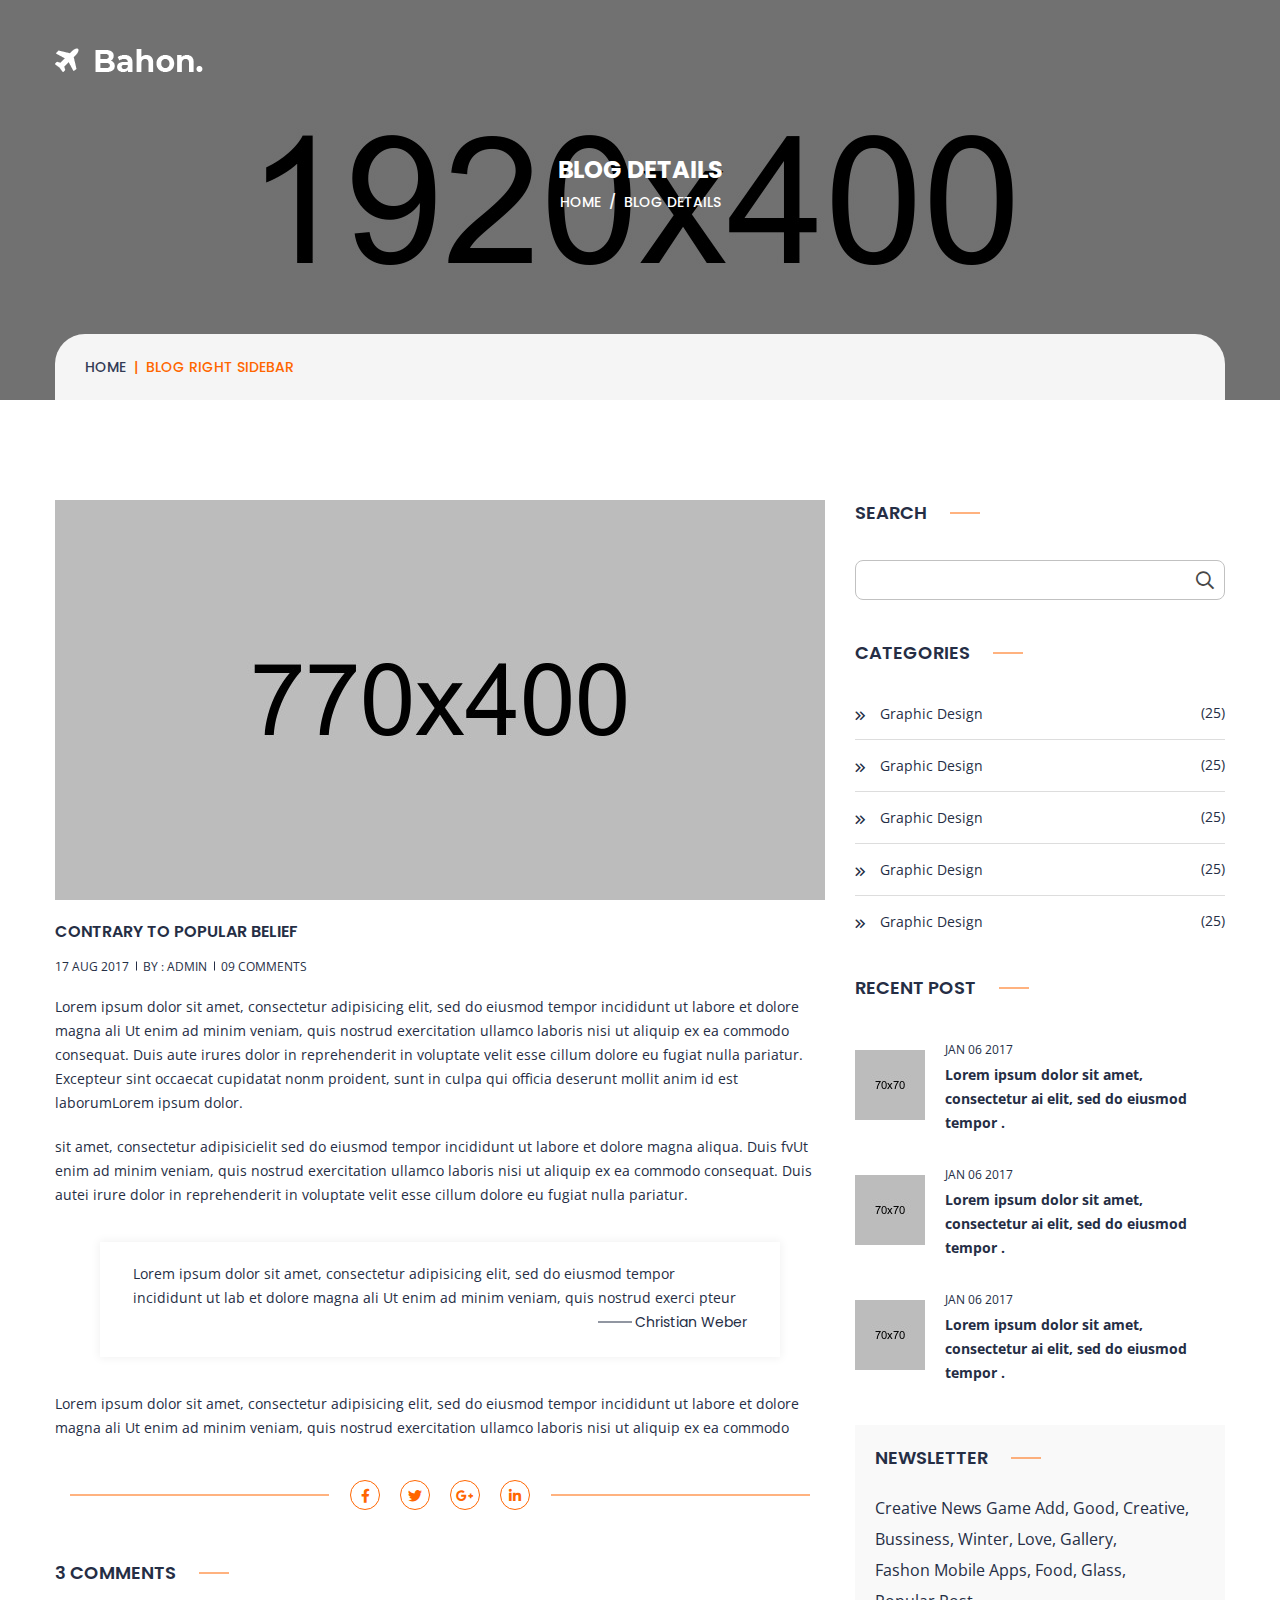
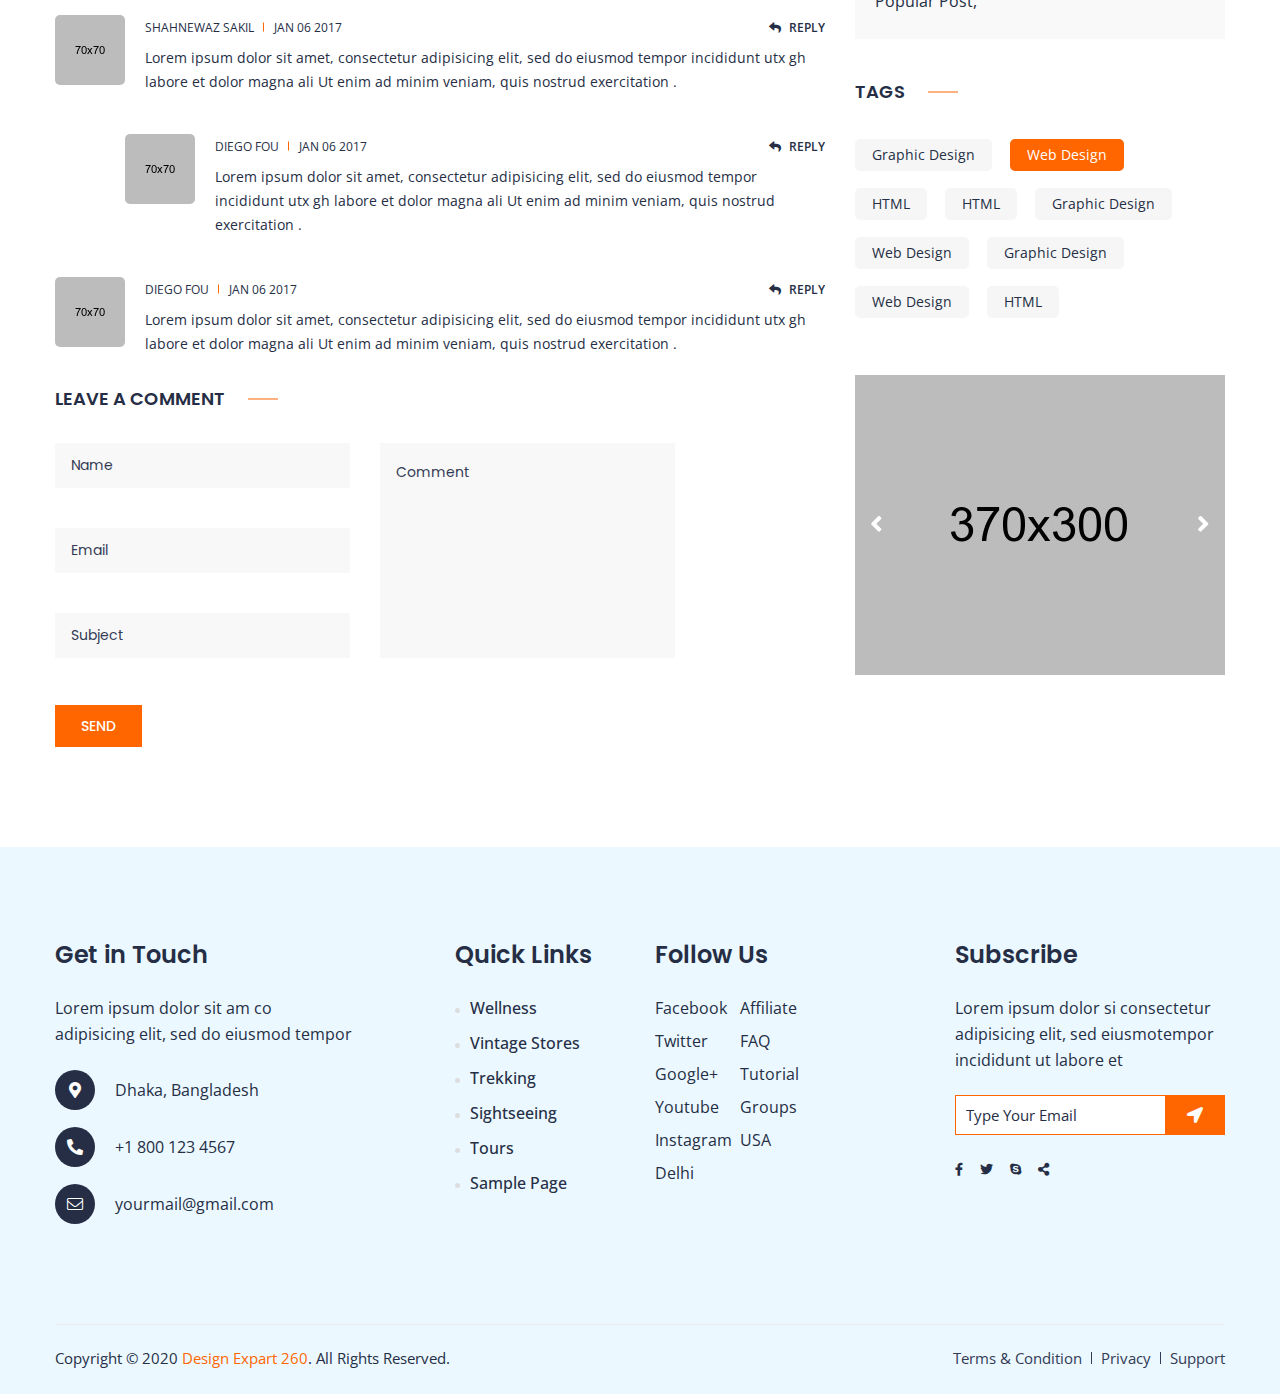
==== blog-details.html @ 6410cf50 "files added" ====
<!doctype html>
<html class="no-js" lang="zxx">
    <head>
        <meta charset="utf-8">
        <meta http-equiv="x-ua-compatible" content="ie=edge">
        <title>Bahon - Travel Agency HTML5 Template</title>
        <meta name="description" content="">
        <meta name="viewport" content="width=device-width, initial-scale=1">

        <!-- Place favicon.ico in the root directory -->
		<link rel="shortcut icon" type="image/x-icon" href="assets/img/fav-icon.jpg">
        
		<!-- CSS here -->
        <link rel="stylesheet" href="assets/css/bootstrap.min.css">
        <link rel="stylesheet" href="assets/css/preloader.css">
        <link rel="stylesheet" href="assets/css/slick.css">
        <link rel="stylesheet" href="assets/css/meanmenu.css">
        <link rel="stylesheet" href="assets/css/owl.carousel.min.css">
        <link rel="stylesheet" href="assets/css/animate.min.css">
        <link rel="stylesheet" href="assets/css/font-pro.css">
        <link rel="stylesheet" href="assets/css/nice-select.css">
        <link rel="stylesheet" href="assets/css/default.css">
        <link rel="stylesheet" href="assets/css/style.css">
        <link rel="stylesheet" href="assets/css/responsive.css">
    </head>
    <body>
        <!--[if lte IE 9]>
            <p class="browserupgrade">You are using an <strong>outdated</strong> browser. Please <a href="https://browsehappy.com/">upgrade your browser</a> to improve your experience and security.</p>
        <![endif]-->

        <!-- Add your site or application content here -->  

        <!-- pre loader area start -->
        <div id="loading">
            <div id="loading-center">
                <div id="loading-center-absolute">
                    <div class="object" id="object_one"></div>
                    <div class="object" id="object_two"></div>
                    <div class="object" id="object_three"></div>
                </div>
            </div> 
        </div>
        <!-- pre loader area end -->


        <!-- scroll up area start -->
        <div class="scroll-up" id="scroll" style="display: none;">
            <a href="javascript:void(0);"><i class="far fa-angle-up"></i></a>
        </div>
        <!-- scroll up area end -->

        <!-- header area start -->
        <header class="header-area header-2 header-transparent">
            <div class="header-bottom">
                <div class="container">
                    <div class="row align-items-center">
                        <div class="col-xl-2 col-lg-2 col-md-4 col-sm-6 col-6">
                            <div class="logo logo-2">
                                <a href="index.html"><img src="assets/img/logo/logo.png" alt="logo"></a>
                            </div>
                        </div>
                    </div>
                </div>
            </div>
        </header>
        <!-- header area end -->
        
        <main>

            <!-- page title area start -->
            <section class="page-title" >
                <div class="page-title-inner d-flex align-items-center text-center" data-background="assets/img/page_title/page-title.jpg">
                    <div class="container">
                        <div class="row">
                            <div class="col-xl-12">
                                <div class="page-breadcrumb">
                                    <h1>blog DETAILS</h1>
                                    <nav aria-label="breadcrumb">
                                        <ol class="breadcrumb justify-content-center">
                                            <li class="breadcrumb-item"><a href="index.html">Home</a></li>
                                            <li class="breadcrumb-item active" aria-current="page">Blog Details</li>
                                        </ol>
                                    </nav>
                                </div>
                            </div>
                        </div>
                    </div>
                </div>
                <div class="page-details">
                    <div class="container">
                        <div class="row">
                            <div class="col-xl-12">
                                <div class="page-details-breadcrumb">
                                    <nav aria-label="breadcrumb">
                                        <ol class="breadcrumb">
                                            <li class="breadcrumb-item"><a href="index.html">Home</a></li>
                                            <li class="breadcrumb-item active" aria-current="page">Blog Right Sidebar</li>
                                        </ol>
                                    </nav>
                                </div>
                            </div>
                        </div>
                    </div>
                </div>
            </section>
            <!-- page title area end -->

            <!-- blog area start -->
            <section class="blog-area pt-100">
                <div class="container">
                    <div class="row">
                        <div class="col-xl-8 col-lg-8 ">
                            <div class="blog-wrapper pb-50 mb-50">
                                <div class="blog-inner">
                                    <div class="blog-img w-img">
                                        <img src="assets/img/blog/blog-details/blog-details-big.jpg" alt="">
                                    </div>
                                    <div class="blog-text mt-20">
                                        <h4><a href="#">Contrary to popular belief </a></h4>
                                        <div class="blog-meta">
                                            <span>17 AUG 2017</span>
                                            <span><a href="#">BY : Admin</a></span>
                                            <span><a href="#">09 comments</a></span>
                                        </div>
                                        <p>Lorem ipsum dolor sit amet, consectetur adipisicing elit, sed do eiusmod tempor incididunt ut labore et dolore magna ali Ut enim ad minim veniam, quis nostrud exercitation ullamco laboris nisi ut aliquip ex ea commodo consequat. Duis aute irures dolor in reprehenderit in voluptate velit esse cillum dolore eu fugiat nulla pariatur. Excepteur sint occaecat cupidatat nonm proident, sunt in culpa qui officia deserunt mollit anim id est laborumLorem ipsum dolor.</p>

                                        <p>sit amet, consectetur adipisicielit sed do eiusmod tempor incididunt ut labore et dolore magna aliqua.  Duis fvUt enim ad minim veniam, quis nostrud exercitation ullamco laboris nisi ut aliquip ex ea commodo consequat. Duis autei irure dolor in reprehenderit in voluptate velit esse cillum dolore eu fugiat nulla pariatur.</p>

                                        <div class="user-quote fix">
                                            <p>Lorem ipsum dolor sit amet, consectetur adipisicing elit, sed do eiusmod tempor incididunt ut lab et dolore magna ali Ut enim ad minim veniam, quis nostrud exerci pteur </p>
                                            <h5>Christian Weber</h5>
                                        </div>

                                        <p>Lorem ipsum dolor sit amet, consectetur adipisicing elit, sed do eiusmod tempor incididunt ut labore et dolore magna ali Ut enim ad minim veniam, quis nostrud exercitation ullamco laboris nisi ut aliquip ex ea commodo</p>

                                        <div class="blog-social text-center mb-50 mt-40">
                                            <ul>
                                                <li><a href="#"><i class="fab fa-facebook-f"></i></a></li>
                                                <li><a href="#"><i class="fab fa-twitter"></i></a></li>
                                                <li><a href="#"><i class="fab fa-google-plus-g"></i></a></li>
                                                <li><a href="#"><i class="fab fa-linkedin-in"></i></a></li>
                                            </ul>
                                        </div>
                                    </div>
                                </div>
                                <div class="blog-comment-area">
                                    <div class="blog-comment-title mb-25">
                                        <h2 class="blog-right-line">3 COMMENTS</h2>
                                    </div>

                                    <!-- blog comment area start -->
                                    <div class="blog-comment-wrapper">
                                        <ul>
                                            <li>
                                                <div class="single-comment d-flex mb-40">
                                                    <div class="user-avater mr-20">
                                                        <img src="assets/img/blog/blog-details/comments/comments.jpg" alt="comments">
                                                    </div>
                                                    <div class="user-comment">
                                                        <div class="comment-meta">
                                                            <span class="username">Shahnewaz Sakil</span>
                                                            <span class="date">jan 06 2017</span>
                                                            <a href="#" class="f-right"><i class="fas fa-reply"></i> Reply</a>
                                                        </div>
                                                        <p>Lorem ipsum dolor sit amet, consectetur adipisicing elit, sed do eiusmod tempor incididunt utx gh labore et dolor magna ali Ut enim ad minim veniam, quis nostrud exercitation .</p>
                                                    </div>
                                                </div>
                                            </li>
                                            <li>
                                                <div class="single-comment comment-reply d-flex mb-40">
                                                    <div class="user-avater mr-20">
                                                        <img src="assets/img/blog/blog-details/comments/comments-2.jpg" alt="comments">
                                                    </div>
                                                    <div class="user-comment">
                                                        <div class="comment-meta">
                                                            <span class="username">Diego Fou</span>
                                                            <span class="date">jan 06 2017</span>
                                                            <a href="#" class="f-right"><i class="fas fa-reply"></i> Reply</a>
                                                        </div>
                                                        <p>Lorem ipsum dolor sit amet, consectetur adipisicing elit, sed do eiusmod tempor incididunt utx gh labore et dolor magna ali Ut enim ad minim veniam, quis nostrud exercitation .</p>
                                                    </div>
                                                </div>
                                            </li>
                                            <li>
                                                <div class="single-comment d-flex ">
                                                    <div class="user-avater mr-20">
                                                        <img src="assets/img/blog/blog-details/comments/comments-3.jpg" alt="comments">
                                                    </div>
                                                    <div class="user-comment">
                                                        <div class="comment-meta">
                                                            <span class="username">Diego Fou</span>
                                                            <span class="date">jan 06 2017</span>
                                                            <a href="#" class="f-right"><i class="fas fa-reply"></i> Reply</a>
                                                        </div>
                                                        <p>Lorem ipsum dolor sit amet, consectetur adipisicing elit, sed do eiusmod tempor incididunt utx gh labore et dolor magna ali Ut enim ad minim veniam, quis nostrud exercitation .</p>
                                                    </div>
                                                </div>
                                            </li>
                                        </ul>
                                    </div>
                                    <!-- blog comment area start -->

                                    <!-- blog comment form area start -->
                                    <div class="blog-comment-form">
                                        <h2 class="blog-right-line mb-35">LEAVE A COMMENT</h2>
                                        <form action="#">
                                            <div class="comment-form-inner d-flex align-items-center mb-40">
                                                <div class="row">
                                                    <div class="col-xl-6">
                                                        <div class="comment-input">
                                                            <input type="text" placeholder="Name">
                                                            <input type="text" placeholder="Email">
                                                            <input type="text" placeholder="Subject">
                                                        </div>
                                                    </div>
                                                    <div class="col-xl-6">
                                                        <div class="comment-text">
                                                            <textarea class="comment-txt" name="comment-txt" placeholder="Comment"></textarea>
                                                        </div>
                                                    </div>
                                                </div>
                                            </div>
                                            <div class="form-btn">
                                                <button class="btn btn-square" type="submit">SEND</button>
                                            </div>
                                        </form>
                                    </div>
                                    <!-- blog comment form area end -->
                                </div>
                            </div>
                        </div>
                        <div class="col-xl-4 col-lg-4">
                            <div class="blog-sidebar">
                                <div class="sidebar-widget mb-40">
                                    <div class="sidebar-widget-title mb-30">
                                        <h3 class="blog-right-line">SEARCH</h3>
                                    </div>
                                    <div class="sidebar-widget-content">
                                        <div class="search-form-sidebar">
                                            <form action="#">
                                                <input type="text">
                                                <button type="submit"><i class="far fa-search"></i></button>
                                            </form>
                                        </div>
                                    </div>
                                </div>
                                <div class="sidebar-widget mb-40">
                                    <div class="sidebar-widget-title mb-30">
                                        <h3 class="blog-right-line">CATEGORIES</h3>
                                    </div>
                                    <div class="sidebar-widget-content">
                                        <div class="sidebar-catagory">
                                            <ul>
                                                <li><a href="#" >Graphic Design</a><span class="f-right">(25)</span></li>
                                                <li><a href="#" >Graphic Design</a><span class="f-right">(25)</span></li>
                                                <li><a href="#" >Graphic Design</a><span class="f-right">(25)</span></li>
                                                <li><a href="#" >Graphic Design</a><span class="f-right">(25)</span></li>
                                                <li><a href="#" >Graphic Design</a><span class="f-right">(25)</span></li>
                                            </ul>
                                        </div>
                                    </div>
                                </div>
                                <div class="sidebar-widget mb-40">
                                    <div class="sidebar-widget-title mb-30">
                                        <h3 class="blog-right-line">RECENT POST</h3>
                                    </div>
                                    <div class="sidebar-widget-content">
                                        <div class="rc-post">
                                            <ul>
                                                <li>
                                                    <div class="single-rc-post d-flex align-items-center">
                                                        <div class="rc-thumb mr-20">
                                                            <img src="assets/img/blog/rc-post/rcp-1.jpg" alt="rc-post">
                                                        </div>
                                                        <div class="rc-content">
                                                            <div class="rc-meta">
                                                                <span>jan 06 2017</span>
                                                            </div>
                                                            <h6><a href="#">Lorem ipsum dolor sit amet, consectetur ai elit, sed do eiusmod tempor .</a></h6>
                                                        </div>
                                                    </div>
                                                </li>
                                                <li>
                                                    <div class="single-rc-post d-flex align-items-center">
                                                        <div class="rc-thumb mr-20">
                                                            <img src="assets/img/blog/rc-post/rcp-2.jpg" alt="rc-post">
                                                        </div>
                                                        <div class="rc-content">
                                                            <div class="rc-meta">
                                                                <span>jan 06 2017</span>
                                                            </div>
                                                            <h6><a href="#">Lorem ipsum dolor sit amet, consectetur ai elit, sed do eiusmod tempor .</a></h6>
                                                        </div>
                                                    </div>
                                                </li>
                                                <li>
                                                    <div class="single-rc-post d-flex align-items-center">
                                                        <div class="rc-thumb mr-20">
                                                            <img src="assets/img/blog/rc-post/rcp-3.jpg" alt="rc-post">
                                                        </div>
                                                        <div class="rc-content">
                                                            <div class="rc-meta">
                                                                <span>jan 06 2017</span>
                                                            </div>
                                                            <h6><a href="#">Lorem ipsum dolor sit amet, consectetur ai elit, sed do eiusmod tempor .</a></h6>
                                                        </div>
                                                    </div>
                                                </li>
                                            </ul>
                                        </div>
                                    </div>
                                </div>
                                <div class="sidebar-widget grey-bg-4 mb-40 pt-20 pl-20 pb-20">
                                    <div class="sidebar-widget-title mb-20">
                                        <h3 class="blog-right-line">Newsletter</h3>
                                    </div>
                                    <div class="sidebar-widget-content">
                                        <div class="news-letter">
                                            <a href="#">Creative News Game Add, </a>
                                            <a href="#">Good,</a>
                                            <a href="#">Creative,</a>
                                            <a href="#">Bussiness,</a>
                                            <a href="#">Winter,</a>
                                            <a href="#">Love,</a>
                                            <a href="#">Gallery,</a>
                                            <a href="#">Fashon  Mobile Apps,</a>
                                            <a href="#">Food,</a>
                                            <a href="#">Glass,</a>
                                            <a href="#">Popular Post,</a>
                                        </div>
                                    </div>
                                </div>
                                <div class="sidebar-widget mb-40">
                                    <div class="sidebar-widget-title mb-30">
                                        <h3 class="blog-right-line">Tags</h3>
                                    </div>
                                    <div class="sidebar-widget-content">
                                        <div class="sidebar-tags">
                                            <a href="#">Graphic Design</a>
                                            <a href="#" class="active">Web Design</a>
                                            <a href="#">HTML</a>
                                            <a href="#">HTML</a>
                                            <a href="#">Graphic Design</a>
                                            <a href="#">Web Design</a>
                                            <a href="#">Graphic Design</a>
                                            <a href="#">Web Design</a>
                                            <a href="#">HTML</a>
                                        </div>
                                    </div>
                                </div>
                                <div class="sidebar-widget mb-40">
                                    <div class="sidebar-widget-content">
                                        <div class="sidebar-banner owl-carousel">
                                            <div class="single-banner">
                                                <img src="assets/img/blog/banner/banner-1.jpg" alt="banner-1">
                                            </div>
                                            <div class="single-banner">
                                                <img src="assets/img/blog/banner/banner-1.jpg" alt="banner-1">
                                            </div>
                                            <div class="single-banner">
                                                <img src="assets/img/blog/banner/banner-1.jpg" alt="banner-1">
                                            </div>
                                        </div>
                                    </div>
                                </div>
                            </div>
                        </div>
                    </div>
                </div>
            </section>
            <!-- blog area end -->
        </main>

        <!-- footer area start -->
        <footer class="footer-area grey-bg-2">
            <div class="footer-top pt-95 pb-50">
                <div class="container">
                    <div class="row">
                        <div class="col-xl-4 col-lg-4 col-md-6 col-sm-6">
                            <div class="footer-widget mb-50">
                                <div class="footer-title">
                                    <h3>Get in Touch</h3>
                                </div>
                                <div class="footer-content">
                                    <div class="footer-contact">
                                        <p>Lorem ipsum dolor sit am co adipisicing elit, sed do eiusmod tempor</p>
                                        <ul>
                                            <li>
                                                <div class="footer-contact-inner d-flex align-items-center">
                                                    <div class="icon mr-20">
                                                        <span><i class="fas fa-map-marker-alt"></i></span>
                                                    </div>
                                                    <div class="text">
                                                        <p>Dhaka, Bangladesh</p>
                                                    </div>
                                                </div>
                                            </li>
                                            <li>
                                                <div class="footer-contact-inner d-flex align-items-center">
                                                    <div class="icon mr-20">
                                                        <span><i class="fas fa-phone-alt"></i></span>
                                                    </div>
                                                    <div class="text">
                                                        <p>+1 800 123 4567</p>
                                                    </div>
                                                </div>
                                            </li>
                                            <li>
                                                <div class="footer-contact-inner d-flex align-items-center">
                                                    <div class="icon mr-20">
                                                        <span><i class="fal fa-envelope"></i></span>
                                                    </div>
                                                    <div class="text">
                                                        <p> yourmail@gmail.com</p>
                                                    </div>
                                                </div>
                                            </li>
                                        </ul>
                                    </div>
                                </div>
                            </div>
                        </div>
                        <div class="col-xl-2 col-lg-2 col-md-6 col-sm-6">
                            <div class="footer-widget mb-50">
                                <div class="footer-title">
                                    <h3>Quick Links</h3>
                                </div>
                                <div class="footer-content">
                                    <div class="quick-links">
                                        <ul>
                                            <li><a href="#">Wellness</a></li>
                                            <li><a href="#">Vintage Stores</a></li>
                                            <li><a href="#">Trekking</a></li>
                                            <li><a href="#">Sightseeing</a></li>
                                            <li><a href="#">Tours</a></li>
                                            <li><a href="#">Sample Page</a></li>
                                        </ul>
                                    </div>
                                </div>
                            </div>
                        </div>
                        <div class="col-xl-2 col-lg-3 col-md-6 col-sm-6 mb-50">
                            <div class="footer-widget">
                                <div class="footer-title">
                                    <h3>Follow Us</h3>
                                </div>
                                <div class="footer-content">
                                    <div class="follow-us">
                                        <ul>
                                            <li><a href="#">Facebook </a></li>
                                            <li><a href="#"> Affiliate</a></li>
                                            <li><a href="#"> Twitter</a></li>
                                            <li><a href="#">FAQ </a></li>
                                            <li><a href="#"> Google+</a></li>
                                            <li><a href="#"> Tutorial</a></li>
                                            <li><a href="#">Youtube</a></li>
                                            <li><a href="#">Groups</a></li>
                                            <li><a href="#">Instagram</a></li>
                                            <li><a href="#">USA</a></li>
                                            <li><a href="#"> Delhi</a></li>
                                        </ul>
                                    </div>
                                </div>
                            </div>
                        </div>
                        <div class="col-xl-3 offset-xl-1 col-lg-3 col-md-6 col-sm-6">
                            <div class="footer-widget mb-50">
                                <div class="footer-title">
                                    <h3>Subscribe</h3>
                                </div>
                                <div class="footer-content">
                                    <div class="subscribe">
                                        <p>Lorem ipsum dolor si  consectetur adipisicing elit, sed eiusmotempor incididunt ut labore et</p>
                                        
                                        <div class="subscribe-form">
                                            <form action="#">
                                                <input type="email" placeholder="Type Your Email">
                                                <button class="sub-btn" type="submit"><i class="fas fa-location-arrow"></i></button>
                                            </form>
                                        </div>
                                        <div class="social">
                                            <ul>
                                                <li><a href="#"><i class="fab fa-facebook-f"></i></a></li>
                                                <li><a href="#"><i class="fab fa-twitter"></i></a></li>
                                                <li><a href="#"><i class="fab fa-skype"></i></a></li>
                                                <li><a href="#"><i class="fas fa-share-alt"></i></a></li>
                                            </ul>
                                        </div>
                                    </div>
                                </div>
                            </div>
                        </div>
                    </div>
                </div>
            </div>
            <div class="footer-copyright">
                <div class="container">
                    <div class="footer-copyright-inner">
                        <div class="row">
                            <div class="col-xl-6 col-lg-6 col-md-12">
                                <div class="copyright-text">
                                    <p>Copyright © 2020 <a href="#"> Design Expart 260</a>. All Rights Reserved.</p>
                                </div>
                            </div>
                            <div class="col-xl-6 col-lg-6 col-md-12">
                                <div class="footer-policy ">
                                    <a href="#">Terms & Condition</a>
                                    <a href="#"> Privacy</a>
                                    <a href="#">Support</a>
                                </div>
                            </div>
                        </div>
                    </div>
                </div>
            </div>
        </footer>
         <!-- footer area end -->

		<!-- JS here -->
        <script src="assets/js/vendor/modernizr-3.5.0.min.js"></script>
        <script src="assets/js/vendor/jquery-1.12.4.min.js"></script>
        <script src="assets/js/vendor/waypoints.min.js"></script>
        <script src="assets/js/popper.min.js"></script>
        <script src="assets/js/bootstrap.min.js"></script>
        <script src="assets/js/jquery.meanmenu.min.js"></script>
        <script src="assets/js/slick.min.js"></script>
        <script src="assets/js/isotope.pkgd.min.js"></script>
        <script src="assets/js/owl.carousel.min.js"></script>
        <script src="assets/js/jquery.nice-select.min.js"></script>
        <script src="assets/js/imagesloaded.pkgd.min.js"></script>
        <script src="assets/js/countdown.js"></script>
        <script src="assets/js/main.js"></script>
    </body>
</html>
---- assets/css/preloader.css ----
#loading{
	background-color: #fff;
	height: 100%;
	width: 100%;
	position: fixed;
	z-index: 99999999999999999;
	margin-top: 0px;
	top: 0px;
}
#loading-center{
	width: 100%;
	height: 100%;
	position: relative;
}
#loading-center-absolute {
	position: absolute;
	left: 50%;
	top: 50%;
	height: 150px;
	width: 150px;
	margin-top: -75px;
	margin-left: -75px;
}
.object{
	width: 20px;
	height: 20px;
	background-color: #252e45;
	float: left;
	margin-right: 20px;
	margin-top: 65px;
	-moz-border-radius: 50% 50% 50% 50%;
	-webkit-border-radius: 50% 50% 50% 50%;
	border-radius: 50% 50% 50% 50%;
}

#object_one {	
	-webkit-animation: object_one 1.5s infinite;
	animation: object_one 1.5s infinite;
	}
#object_two {
	-webkit-animation: object_two 1.5s infinite;
	animation: object_two 1.5s infinite;
	-webkit-animation-delay: 0.25s; 
    animation-delay: 0.25s;
	}
#object_three {
    -webkit-animation: object_three 1.5s infinite;
	animation: object_three 1.5s infinite;
	-webkit-animation-delay: 0.5s;
    animation-delay: 0.5s;
	
	}


@-webkit-keyframes object_one {
75% { -webkit-transform: scale(0); }
}

@keyframes object_one {

  75% { 
    transform: scale(0);
    -webkit-transform: scale(0);
  }

}





@-webkit-keyframes object_two {
 

  75% { -webkit-transform: scale(0); }


}

@keyframes object_two {
  75% { 
    transform: scale(0);
    -webkit-transform:  scale(0);
  }

}

@-webkit-keyframes object_three {

  75% { -webkit-transform: scale(0); }

}

@keyframes object_three {

  75% { 
    transform: scale(0);
    -webkit-transform: scale(0);
  }
  
}
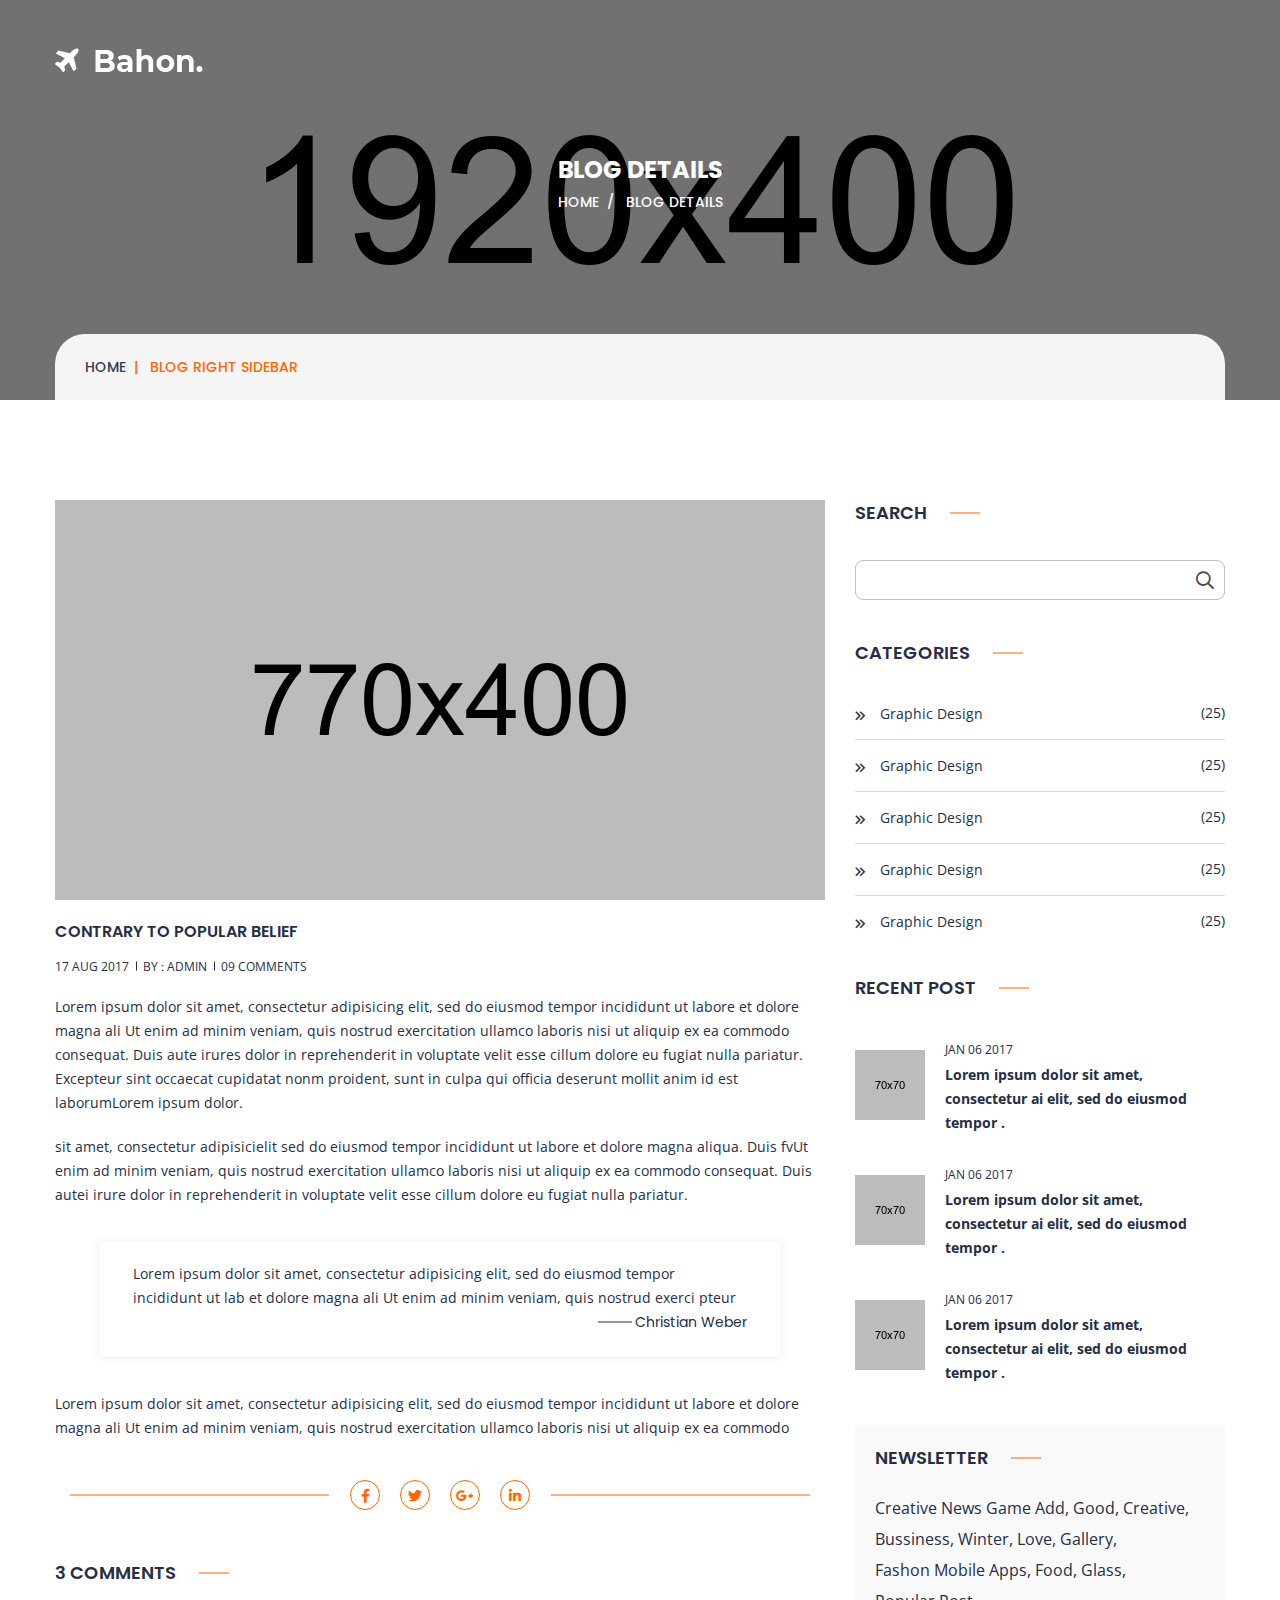
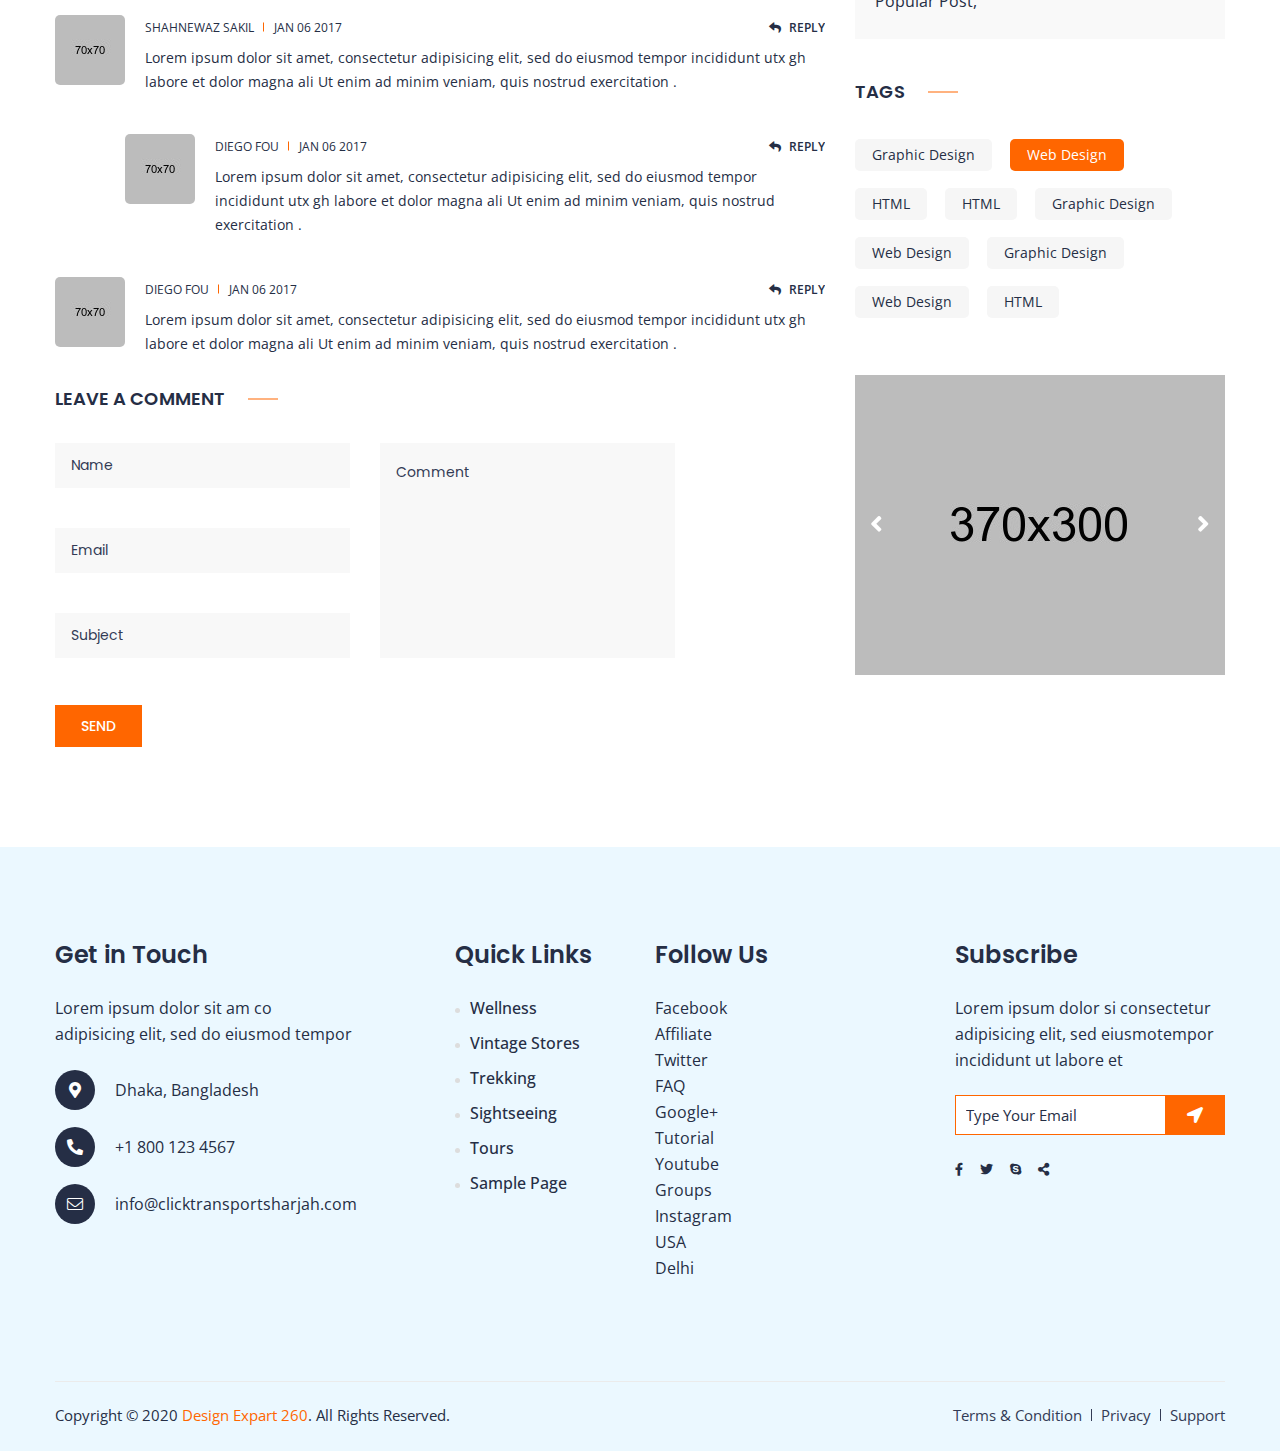
==== commit fdb05c46: "updated the mail id in the site" ====
--- a/blog-details.html
+++ b/blog-details.html
@@ -1,534 +1,708 @@
-<!doctype html>
+<!DOCTYPE html>
 <html class="no-js" lang="zxx">
-    <head>
-        <meta charset="utf-8">
-        <meta http-equiv="x-ua-compatible" content="ie=edge">
-        <title>Bahon - Travel Agency HTML5 Template</title>
-        <meta name="description" content="">
-        <meta name="viewport" content="width=device-width, initial-scale=1">
-
-        <!-- Place favicon.ico in the root directory -->
-		<link rel="shortcut icon" type="image/x-icon" href="assets/img/fav-icon.jpg">
-        
-		<!-- CSS here -->
-        <link rel="stylesheet" href="assets/css/bootstrap.min.css">
-        <link rel="stylesheet" href="assets/css/preloader.css">
-        <link rel="stylesheet" href="assets/css/slick.css">
-        <link rel="stylesheet" href="assets/css/meanmenu.css">
-        <link rel="stylesheet" href="assets/css/owl.carousel.min.css">
-        <link rel="stylesheet" href="assets/css/animate.min.css">
-        <link rel="stylesheet" href="assets/css/font-pro.css">
-        <link rel="stylesheet" href="assets/css/nice-select.css">
-        <link rel="stylesheet" href="assets/css/default.css">
-        <link rel="stylesheet" href="assets/css/style.css">
-        <link rel="stylesheet" href="assets/css/responsive.css">
-    </head>
-    <body>
-        <!--[if lte IE 9]>
-            <p class="browserupgrade">You are using an <strong>outdated</strong> browser. Please <a href="https://browsehappy.com/">upgrade your browser</a> to improve your experience and security.</p>
-        <![endif]-->
-
-        <!-- Add your site or application content here -->  
-
-        <!-- pre loader area start -->
-        <div id="loading">
-            <div id="loading-center">
-                <div id="loading-center-absolute">
-                    <div class="object" id="object_one"></div>
-                    <div class="object" id="object_two"></div>
-                    <div class="object" id="object_three"></div>
-                </div>
-            </div> 
+  <head>
+    <meta charset="utf-8" />
+    <meta http-equiv="x-ua-compatible" content="ie=edge" />
+    <title>Bahon - Travel Agency HTML5 Template</title>
+    <meta name="description" content="" />
+    <meta name="viewport" content="width=device-width, initial-scale=1" />
+
+    <!-- Place favicon.ico in the root directory -->
+    <link
+      rel="shortcut icon"
+      type="image/x-icon"
+      href="assets/img/fav-icon.jpg"
+    />
+
+    <!-- CSS here -->
+    <link rel="stylesheet" href="assets/css/bootstrap.min.css" />
+    <link rel="stylesheet" href="assets/css/preloader.css" />
+    <link rel="stylesheet" href="assets/css/slick.css" />
+    <link rel="stylesheet" href="assets/css/meanmenu.css" />
+    <link rel="stylesheet" href="assets/css/owl.carousel.min.css" />
+    <link rel="stylesheet" href="assets/css/animate.min.css" />
+    <link rel="stylesheet" href="assets/css/font-pro.css" />
+    <link rel="stylesheet" href="assets/css/nice-select.css" />
+    <link rel="stylesheet" href="assets/css/default.css" />
+    <link rel="stylesheet" href="assets/css/style.css" />
+    <link rel="stylesheet" href="assets/css/responsive.css" />
+  </head>
+  <body>
+    <!--[if lte IE 9]>
+      <p class="browserupgrade">
+        You are using an <strong>outdated</strong> browser. Please
+        <a href="https://browsehappy.com/">upgrade your browser</a> to improve
+        your experience and security.
+      </p>
+    <![endif]-->
+
+    <!-- Add your site or application content here -->
+
+    <!-- pre loader area start -->
+    <div id="loading">
+      <div id="loading-center">
+        <div id="loading-center-absolute">
+          <div class="object" id="object_one"></div>
+          <div class="object" id="object_two"></div>
+          <div class="object" id="object_three"></div>
         </div>
-        <!-- pre loader area end -->
-
-
-        <!-- scroll up area start -->
-        <div class="scroll-up" id="scroll" style="display: none;">
-            <a href="javascript:void(0);"><i class="far fa-angle-up"></i></a>
+      </div>
+    </div>
+    <!-- pre loader area end -->
+
+    <!-- scroll up area start -->
+    <div class="scroll-up" id="scroll" style="display: none">
+      <a href="javascript:void(0);"><i class="far fa-angle-up"></i></a>
+    </div>
+    <!-- scroll up area end -->
+
+    <!-- header area start -->
+    <header class="header-area header-2 header-transparent">
+      <div class="header-bottom">
+        <div class="container">
+          <div class="row align-items-center">
+            <div class="col-xl-2 col-lg-2 col-md-4 col-sm-6 col-6">
+              <div class="logo logo-2">
+                <a href="index.html"
+                  ><img src="assets/img/logo/logo.png" alt="logo"
+                /></a>
+              </div>
+            </div>
+          </div>
         </div>
-        <!-- scroll up area end -->
-
-        <!-- header area start -->
-        <header class="header-area header-2 header-transparent">
-            <div class="header-bottom">
-                <div class="container">
-                    <div class="row align-items-center">
-                        <div class="col-xl-2 col-lg-2 col-md-4 col-sm-6 col-6">
-                            <div class="logo logo-2">
-                                <a href="index.html"><img src="assets/img/logo/logo.png" alt="logo"></a>
-                            </div>
+      </div>
+    </header>
+    <!-- header area end -->
+
+    <main>
+      <!-- page title area start -->
+      <section class="page-title">
+        <div
+          class="page-title-inner d-flex align-items-center text-center"
+          data-background="assets/img/page_title/page-title.jpg"
+        >
+          <div class="container">
+            <div class="row">
+              <div class="col-xl-12">
+                <div class="page-breadcrumb">
+                  <h1>blog DETAILS</h1>
+                  <nav aria-label="breadcrumb">
+                    <ol class="breadcrumb justify-content-center">
+                      <li class="breadcrumb-item">
+                        <a href="index.html">Home</a>
+                      </li>
+                      <li class="breadcrumb-item active" aria-current="page">
+                        Blog Details
+                      </li>
+                    </ol>
+                  </nav>
+                </div>
+              </div>
+            </div>
+          </div>
+        </div>
+        <div class="page-details">
+          <div class="container">
+            <div class="row">
+              <div class="col-xl-12">
+                <div class="page-details-breadcrumb">
+                  <nav aria-label="breadcrumb">
+                    <ol class="breadcrumb">
+                      <li class="breadcrumb-item">
+                        <a href="index.html">Home</a>
+                      </li>
+                      <li class="breadcrumb-item active" aria-current="page">
+                        Blog Right Sidebar
+                      </li>
+                    </ol>
+                  </nav>
+                </div>
+              </div>
+            </div>
+          </div>
+        </div>
+      </section>
+      <!-- page title area end -->
+
+      <!-- blog area start -->
+      <section class="blog-area pt-100">
+        <div class="container">
+          <div class="row">
+            <div class="col-xl-8 col-lg-8">
+              <div class="blog-wrapper pb-50 mb-50">
+                <div class="blog-inner">
+                  <div class="blog-img w-img">
+                    <img
+                      src="assets/img/blog/blog-details/blog-details-big.jpg"
+                      alt=""
+                    />
+                  </div>
+                  <div class="blog-text mt-20">
+                    <h4><a href="#">Contrary to popular belief </a></h4>
+                    <div class="blog-meta">
+                      <span>17 AUG 2017</span>
+                      <span><a href="#">BY : Admin</a></span>
+                      <span><a href="#">09 comments</a></span>
+                    </div>
+                    <p>
+                      Lorem ipsum dolor sit amet, consectetur adipisicing elit,
+                      sed do eiusmod tempor incididunt ut labore et dolore magna
+                      ali Ut enim ad minim veniam, quis nostrud exercitation
+                      ullamco laboris nisi ut aliquip ex ea commodo consequat.
+                      Duis aute irures dolor in reprehenderit in voluptate velit
+                      esse cillum dolore eu fugiat nulla pariatur. Excepteur
+                      sint occaecat cupidatat nonm proident, sunt in culpa qui
+                      officia deserunt mollit anim id est laborumLorem ipsum
+                      dolor.
+                    </p>
+
+                    <p>
+                      sit amet, consectetur adipisicielit sed do eiusmod tempor
+                      incididunt ut labore et dolore magna aliqua. Duis fvUt
+                      enim ad minim veniam, quis nostrud exercitation ullamco
+                      laboris nisi ut aliquip ex ea commodo consequat. Duis
+                      autei irure dolor in reprehenderit in voluptate velit esse
+                      cillum dolore eu fugiat nulla pariatur.
+                    </p>
+
+                    <div class="user-quote fix">
+                      <p>
+                        Lorem ipsum dolor sit amet, consectetur adipisicing
+                        elit, sed do eiusmod tempor incididunt ut lab et dolore
+                        magna ali Ut enim ad minim veniam, quis nostrud exerci
+                        pteur
+                      </p>
+                      <h5>Christian Weber</h5>
+                    </div>
+
+                    <p>
+                      Lorem ipsum dolor sit amet, consectetur adipisicing elit,
+                      sed do eiusmod tempor incididunt ut labore et dolore magna
+                      ali Ut enim ad minim veniam, quis nostrud exercitation
+                      ullamco laboris nisi ut aliquip ex ea commodo
+                    </p>
+
+                    <div class="blog-social text-center mb-50 mt-40">
+                      <ul>
+                        <li>
+                          <a href="#"><i class="fab fa-facebook-f"></i></a>
+                        </li>
+                        <li>
+                          <a href="#"><i class="fab fa-twitter"></i></a>
+                        </li>
+                        <li>
+                          <a href="#"><i class="fab fa-google-plus-g"></i></a>
+                        </li>
+                        <li>
+                          <a href="#"><i class="fab fa-linkedin-in"></i></a>
+                        </li>
+                      </ul>
+                    </div>
+                  </div>
+                </div>
+                <div class="blog-comment-area">
+                  <div class="blog-comment-title mb-25">
+                    <h2 class="blog-right-line">3 COMMENTS</h2>
+                  </div>
+
+                  <!-- blog comment area start -->
+                  <div class="blog-comment-wrapper">
+                    <ul>
+                      <li>
+                        <div class="single-comment d-flex mb-40">
+                          <div class="user-avater mr-20">
+                            <img
+                              src="assets/img/blog/blog-details/comments/comments.jpg"
+                              alt="comments"
+                            />
+                          </div>
+                          <div class="user-comment">
+                            <div class="comment-meta">
+                              <span class="username">Shahnewaz Sakil</span>
+                              <span class="date">jan 06 2017</span>
+                              <a href="#" class="f-right"
+                                ><i class="fas fa-reply"></i> Reply</a
+                              >
+                            </div>
+                            <p>
+                              Lorem ipsum dolor sit amet, consectetur
+                              adipisicing elit, sed do eiusmod tempor incididunt
+                              utx gh labore et dolor magna ali Ut enim ad minim
+                              veniam, quis nostrud exercitation .
+                            </p>
+                          </div>
                         </div>
-                    </div>
-                </div>
-            </div>
-        </header>
-        <!-- header area end -->
-        
-        <main>
-
-            <!-- page title area start -->
-            <section class="page-title" >
-                <div class="page-title-inner d-flex align-items-center text-center" data-background="assets/img/page_title/page-title.jpg">
-                    <div class="container">
+                      </li>
+                      <li>
+                        <div class="single-comment comment-reply d-flex mb-40">
+                          <div class="user-avater mr-20">
+                            <img
+                              src="assets/img/blog/blog-details/comments/comments-2.jpg"
+                              alt="comments"
+                            />
+                          </div>
+                          <div class="user-comment">
+                            <div class="comment-meta">
+                              <span class="username">Diego Fou</span>
+                              <span class="date">jan 06 2017</span>
+                              <a href="#" class="f-right"
+                                ><i class="fas fa-reply"></i> Reply</a
+                              >
+                            </div>
+                            <p>
+                              Lorem ipsum dolor sit amet, consectetur
+                              adipisicing elit, sed do eiusmod tempor incididunt
+                              utx gh labore et dolor magna ali Ut enim ad minim
+                              veniam, quis nostrud exercitation .
+                            </p>
+                          </div>
+                        </div>
+                      </li>
+                      <li>
+                        <div class="single-comment d-flex">
+                          <div class="user-avater mr-20">
+                            <img
+                              src="assets/img/blog/blog-details/comments/comments-3.jpg"
+                              alt="comments"
+                            />
+                          </div>
+                          <div class="user-comment">
+                            <div class="comment-meta">
+                              <span class="username">Diego Fou</span>
+                              <span class="date">jan 06 2017</span>
+                              <a href="#" class="f-right"
+                                ><i class="fas fa-reply"></i> Reply</a
+                              >
+                            </div>
+                            <p>
+                              Lorem ipsum dolor sit amet, consectetur
+                              adipisicing elit, sed do eiusmod tempor incididunt
+                              utx gh labore et dolor magna ali Ut enim ad minim
+                              veniam, quis nostrud exercitation .
+                            </p>
+                          </div>
+                        </div>
+                      </li>
+                    </ul>
+                  </div>
+                  <!-- blog comment area start -->
+
+                  <!-- blog comment form area start -->
+                  <div class="blog-comment-form">
+                    <h2 class="blog-right-line mb-35">LEAVE A COMMENT</h2>
+                    <form action="#">
+                      <div
+                        class="comment-form-inner d-flex align-items-center mb-40"
+                      >
                         <div class="row">
-                            <div class="col-xl-12">
-                                <div class="page-breadcrumb">
-                                    <h1>blog DETAILS</h1>
-                                    <nav aria-label="breadcrumb">
-                                        <ol class="breadcrumb justify-content-center">
-                                            <li class="breadcrumb-item"><a href="index.html">Home</a></li>
-                                            <li class="breadcrumb-item active" aria-current="page">Blog Details</li>
-                                        </ol>
-                                    </nav>
-                                </div>
-                            </div>
+                          <div class="col-xl-6">
+                            <div class="comment-input">
+                              <input type="text" placeholder="Name" />
+                              <input type="text" placeholder="Email" />
+                              <input type="text" placeholder="Subject" />
+                            </div>
+                          </div>
+                          <div class="col-xl-6">
+                            <div class="comment-text">
+                              <textarea
+                                class="comment-txt"
+                                name="comment-txt"
+                                placeholder="Comment"
+                              ></textarea>
+                            </div>
+                          </div>
                         </div>
-                    </div>
-                </div>
-                <div class="page-details">
-                    <div class="container">
-                        <div class="row">
-                            <div class="col-xl-12">
-                                <div class="page-details-breadcrumb">
-                                    <nav aria-label="breadcrumb">
-                                        <ol class="breadcrumb">
-                                            <li class="breadcrumb-item"><a href="index.html">Home</a></li>
-                                            <li class="breadcrumb-item active" aria-current="page">Blog Right Sidebar</li>
-                                        </ol>
-                                    </nav>
-                                </div>
-                            </div>
+                      </div>
+                      <div class="form-btn">
+                        <button class="btn btn-square" type="submit">
+                          SEND
+                        </button>
+                      </div>
+                    </form>
+                  </div>
+                  <!-- blog comment form area end -->
+                </div>
+              </div>
+            </div>
+            <div class="col-xl-4 col-lg-4">
+              <div class="blog-sidebar">
+                <div class="sidebar-widget mb-40">
+                  <div class="sidebar-widget-title mb-30">
+                    <h3 class="blog-right-line">SEARCH</h3>
+                  </div>
+                  <div class="sidebar-widget-content">
+                    <div class="search-form-sidebar">
+                      <form action="#">
+                        <input type="text" />
+                        <button type="submit">
+                          <i class="far fa-search"></i>
+                        </button>
+                      </form>
+                    </div>
+                  </div>
+                </div>
+                <div class="sidebar-widget mb-40">
+                  <div class="sidebar-widget-title mb-30">
+                    <h3 class="blog-right-line">CATEGORIES</h3>
+                  </div>
+                  <div class="sidebar-widget-content">
+                    <div class="sidebar-catagory">
+                      <ul>
+                        <li>
+                          <a href="#">Graphic Design</a
+                          ><span class="f-right">(25)</span>
+                        </li>
+                        <li>
+                          <a href="#">Graphic Design</a
+                          ><span class="f-right">(25)</span>
+                        </li>
+                        <li>
+                          <a href="#">Graphic Design</a
+                          ><span class="f-right">(25)</span>
+                        </li>
+                        <li>
+                          <a href="#">Graphic Design</a
+                          ><span class="f-right">(25)</span>
+                        </li>
+                        <li>
+                          <a href="#">Graphic Design</a
+                          ><span class="f-right">(25)</span>
+                        </li>
+                      </ul>
+                    </div>
+                  </div>
+                </div>
+                <div class="sidebar-widget mb-40">
+                  <div class="sidebar-widget-title mb-30">
+                    <h3 class="blog-right-line">RECENT POST</h3>
+                  </div>
+                  <div class="sidebar-widget-content">
+                    <div class="rc-post">
+                      <ul>
+                        <li>
+                          <div class="single-rc-post d-flex align-items-center">
+                            <div class="rc-thumb mr-20">
+                              <img
+                                src="assets/img/blog/rc-post/rcp-1.jpg"
+                                alt="rc-post"
+                              />
+                            </div>
+                            <div class="rc-content">
+                              <div class="rc-meta">
+                                <span>jan 06 2017</span>
+                              </div>
+                              <h6>
+                                <a href="#"
+                                  >Lorem ipsum dolor sit amet, consectetur ai
+                                  elit, sed do eiusmod tempor .</a
+                                >
+                              </h6>
+                            </div>
+                          </div>
+                        </li>
+                        <li>
+                          <div class="single-rc-post d-flex align-items-center">
+                            <div class="rc-thumb mr-20">
+                              <img
+                                src="assets/img/blog/rc-post/rcp-2.jpg"
+                                alt="rc-post"
+                              />
+                            </div>
+                            <div class="rc-content">
+                              <div class="rc-meta">
+                                <span>jan 06 2017</span>
+                              </div>
+                              <h6>
+                                <a href="#"
+                                  >Lorem ipsum dolor sit amet, consectetur ai
+                                  elit, sed do eiusmod tempor .</a
+                                >
+                              </h6>
+                            </div>
+                          </div>
+                        </li>
+                        <li>
+                          <div class="single-rc-post d-flex align-items-center">
+                            <div class="rc-thumb mr-20">
+                              <img
+                                src="assets/img/blog/rc-post/rcp-3.jpg"
+                                alt="rc-post"
+                              />
+                            </div>
+                            <div class="rc-content">
+                              <div class="rc-meta">
+                                <span>jan 06 2017</span>
+                              </div>
+                              <h6>
+                                <a href="#"
+                                  >Lorem ipsum dolor sit amet, consectetur ai
+                                  elit, sed do eiusmod tempor .</a
+                                >
+                              </h6>
+                            </div>
+                          </div>
+                        </li>
+                      </ul>
+                    </div>
+                  </div>
+                </div>
+                <div class="sidebar-widget grey-bg-4 mb-40 pt-20 pl-20 pb-20">
+                  <div class="sidebar-widget-title mb-20">
+                    <h3 class="blog-right-line">Newsletter</h3>
+                  </div>
+                  <div class="sidebar-widget-content">
+                    <div class="news-letter">
+                      <a href="#">Creative News Game Add, </a>
+                      <a href="#">Good,</a>
+                      <a href="#">Creative,</a>
+                      <a href="#">Bussiness,</a>
+                      <a href="#">Winter,</a>
+                      <a href="#">Love,</a>
+                      <a href="#">Gallery,</a>
+                      <a href="#">Fashon Mobile Apps,</a>
+                      <a href="#">Food,</a>
+                      <a href="#">Glass,</a>
+                      <a href="#">Popular Post,</a>
+                    </div>
+                  </div>
+                </div>
+                <div class="sidebar-widget mb-40">
+                  <div class="sidebar-widget-title mb-30">
+                    <h3 class="blog-right-line">Tags</h3>
+                  </div>
+                  <div class="sidebar-widget-content">
+                    <div class="sidebar-tags">
+                      <a href="#">Graphic Design</a>
+                      <a href="#" class="active">Web Design</a>
+                      <a href="#">HTML</a>
+                      <a href="#">HTML</a>
+                      <a href="#">Graphic Design</a>
+                      <a href="#">Web Design</a>
+                      <a href="#">Graphic Design</a>
+                      <a href="#">Web Design</a>
+                      <a href="#">HTML</a>
+                    </div>
+                  </div>
+                </div>
+                <div class="sidebar-widget mb-40">
+                  <div class="sidebar-widget-content">
+                    <div class="sidebar-banner owl-carousel">
+                      <div class="single-banner">
+                        <img
+                          src="assets/img/blog/banner/banner-1.jpg"
+                          alt="banner-1"
+                        />
+                      </div>
+                      <div class="single-banner">
+                        <img
+                          src="assets/img/blog/banner/banner-1.jpg"
+                          alt="banner-1"
+                        />
+                      </div>
+                      <div class="single-banner">
+                        <img
+                          src="assets/img/blog/banner/banner-1.jpg"
+                          alt="banner-1"
+                        />
+                      </div>
+                    </div>
+                  </div>
+                </div>
+              </div>
+            </div>
+          </div>
+        </div>
+      </section>
+      <!-- blog area end -->
+    </main>
+
+    <!-- footer area start -->
+    <footer class="footer-area grey-bg-2">
+      <div class="footer-top pt-95 pb-50">
+        <div class="container">
+          <div class="row">
+            <div class="col-xl-4 col-lg-4 col-md-6 col-sm-6">
+              <div class="footer-widget mb-50">
+                <div class="footer-title">
+                  <h3>Get in Touch</h3>
+                </div>
+                <div class="footer-content">
+                  <div class="footer-contact">
+                    <p>
+                      Lorem ipsum dolor sit am co adipisicing elit, sed do
+                      eiusmod tempor
+                    </p>
+                    <ul>
+                      <li>
+                        <div
+                          class="footer-contact-inner d-flex align-items-center"
+                        >
+                          <div class="icon mr-20">
+                            <span><i class="fas fa-map-marker-alt"></i></span>
+                          </div>
+                          <div class="text">
+                            <p>Dhaka, Bangladesh</p>
+                          </div>
                         </div>
-                    </div>
-                </div>
-            </section>
-            <!-- page title area end -->
-
-            <!-- blog area start -->
-            <section class="blog-area pt-100">
-                <div class="container">
-                    <div class="row">
-                        <div class="col-xl-8 col-lg-8 ">
-                            <div class="blog-wrapper pb-50 mb-50">
-                                <div class="blog-inner">
-                                    <div class="blog-img w-img">
-                                        <img src="assets/img/blog/blog-details/blog-details-big.jpg" alt="">
-                                    </div>
-                                    <div class="blog-text mt-20">
-                                        <h4><a href="#">Contrary to popular belief </a></h4>
-                                        <div class="blog-meta">
-                                            <span>17 AUG 2017</span>
-                                            <span><a href="#">BY : Admin</a></span>
-                                            <span><a href="#">09 comments</a></span>
-                                        </div>
-                                        <p>Lorem ipsum dolor sit amet, consectetur adipisicing elit, sed do eiusmod tempor incididunt ut labore et dolore magna ali Ut enim ad minim veniam, quis nostrud exercitation ullamco laboris nisi ut aliquip ex ea commodo consequat. Duis aute irures dolor in reprehenderit in voluptate velit esse cillum dolore eu fugiat nulla pariatur. Excepteur sint occaecat cupidatat nonm proident, sunt in culpa qui officia deserunt mollit anim id est laborumLorem ipsum dolor.</p>
-
-                                        <p>sit amet, consectetur adipisicielit sed do eiusmod tempor incididunt ut labore et dolore magna aliqua.  Duis fvUt enim ad minim veniam, quis nostrud exercitation ullamco laboris nisi ut aliquip ex ea commodo consequat. Duis autei irure dolor in reprehenderit in voluptate velit esse cillum dolore eu fugiat nulla pariatur.</p>
-
-                                        <div class="user-quote fix">
-                                            <p>Lorem ipsum dolor sit amet, consectetur adipisicing elit, sed do eiusmod tempor incididunt ut lab et dolore magna ali Ut enim ad minim veniam, quis nostrud exerci pteur </p>
-                                            <h5>Christian Weber</h5>
-                                        </div>
-
-                                        <p>Lorem ipsum dolor sit amet, consectetur adipisicing elit, sed do eiusmod tempor incididunt ut labore et dolore magna ali Ut enim ad minim veniam, quis nostrud exercitation ullamco laboris nisi ut aliquip ex ea commodo</p>
-
-                                        <div class="blog-social text-center mb-50 mt-40">
-                                            <ul>
-                                                <li><a href="#"><i class="fab fa-facebook-f"></i></a></li>
-                                                <li><a href="#"><i class="fab fa-twitter"></i></a></li>
-                                                <li><a href="#"><i class="fab fa-google-plus-g"></i></a></li>
-                                                <li><a href="#"><i class="fab fa-linkedin-in"></i></a></li>
-                                            </ul>
-                                        </div>
-                                    </div>
-                                </div>
-                                <div class="blog-comment-area">
-                                    <div class="blog-comment-title mb-25">
-                                        <h2 class="blog-right-line">3 COMMENTS</h2>
-                                    </div>
-
-                                    <!-- blog comment area start -->
-                                    <div class="blog-comment-wrapper">
-                                        <ul>
-                                            <li>
-                                                <div class="single-comment d-flex mb-40">
-                                                    <div class="user-avater mr-20">
-                                                        <img src="assets/img/blog/blog-details/comments/comments.jpg" alt="comments">
-                                                    </div>
-                                                    <div class="user-comment">
-                                                        <div class="comment-meta">
-                                                            <span class="username">Shahnewaz Sakil</span>
-                                                            <span class="date">jan 06 2017</span>
-                                                            <a href="#" class="f-right"><i class="fas fa-reply"></i> Reply</a>
-                                                        </div>
-                                                        <p>Lorem ipsum dolor sit amet, consectetur adipisicing elit, sed do eiusmod tempor incididunt utx gh labore et dolor magna ali Ut enim ad minim veniam, quis nostrud exercitation .</p>
-                                                    </div>
-                                                </div>
-                                            </li>
-                                            <li>
-                                                <div class="single-comment comment-reply d-flex mb-40">
-                                                    <div class="user-avater mr-20">
-                                                        <img src="assets/img/blog/blog-details/comments/comments-2.jpg" alt="comments">
-                                                    </div>
-                                                    <div class="user-comment">
-                                                        <div class="comment-meta">
-                                                            <span class="username">Diego Fou</span>
-                                                            <span class="date">jan 06 2017</span>
-                                                            <a href="#" class="f-right"><i class="fas fa-reply"></i> Reply</a>
-                                                        </div>
-                                                        <p>Lorem ipsum dolor sit amet, consectetur adipisicing elit, sed do eiusmod tempor incididunt utx gh labore et dolor magna ali Ut enim ad minim veniam, quis nostrud exercitation .</p>
-                                                    </div>
-                                                </div>
-                                            </li>
-                                            <li>
-                                                <div class="single-comment d-flex ">
-                                                    <div class="user-avater mr-20">
-                                                        <img src="assets/img/blog/blog-details/comments/comments-3.jpg" alt="comments">
-                                                    </div>
-                                                    <div class="user-comment">
-                                                        <div class="comment-meta">
-                                                            <span class="username">Diego Fou</span>
-                                                            <span class="date">jan 06 2017</span>
-                                                            <a href="#" class="f-right"><i class="fas fa-reply"></i> Reply</a>
-                                                        </div>
-                                                        <p>Lorem ipsum dolor sit amet, consectetur adipisicing elit, sed do eiusmod tempor incididunt utx gh labore et dolor magna ali Ut enim ad minim veniam, quis nostrud exercitation .</p>
-                                                    </div>
-                                                </div>
-                                            </li>
-                                        </ul>
-                                    </div>
-                                    <!-- blog comment area start -->
-
-                                    <!-- blog comment form area start -->
-                                    <div class="blog-comment-form">
-                                        <h2 class="blog-right-line mb-35">LEAVE A COMMENT</h2>
-                                        <form action="#">
-                                            <div class="comment-form-inner d-flex align-items-center mb-40">
-                                                <div class="row">
-                                                    <div class="col-xl-6">
-                                                        <div class="comment-input">
-                                                            <input type="text" placeholder="Name">
-                                                            <input type="text" placeholder="Email">
-                                                            <input type="text" placeholder="Subject">
-                                                        </div>
-                                                    </div>
-                                                    <div class="col-xl-6">
-                                                        <div class="comment-text">
-                                                            <textarea class="comment-txt" name="comment-txt" placeholder="Comment"></textarea>
-                                                        </div>
-                                                    </div>
-                                                </div>
-                                            </div>
-                                            <div class="form-btn">
-                                                <button class="btn btn-square" type="submit">SEND</button>
-                                            </div>
-                                        </form>
-                                    </div>
-                                    <!-- blog comment form area end -->
-                                </div>
-                            </div>
+                      </li>
+                      <li>
+                        <div
+                          class="footer-contact-inner d-flex align-items-center"
+                        >
+                          <div class="icon mr-20">
+                            <span><i class="fas fa-phone-alt"></i></span>
+                          </div>
+                          <div class="text">
+                            <p>+1 800 123 4567</p>
+                          </div>
                         </div>
-                        <div class="col-xl-4 col-lg-4">
-                            <div class="blog-sidebar">
-                                <div class="sidebar-widget mb-40">
-                                    <div class="sidebar-widget-title mb-30">
-                                        <h3 class="blog-right-line">SEARCH</h3>
-                                    </div>
-                                    <div class="sidebar-widget-content">
-                                        <div class="search-form-sidebar">
-                                            <form action="#">
-                                                <input type="text">
-                                                <button type="submit"><i class="far fa-search"></i></button>
-                                            </form>
-                                        </div>
-                                    </div>
-                                </div>
-                                <div class="sidebar-widget mb-40">
-                                    <div class="sidebar-widget-title mb-30">
-                                        <h3 class="blog-right-line">CATEGORIES</h3>
-                                    </div>
-                                    <div class="sidebar-widget-content">
-                                        <div class="sidebar-catagory">
-                                            <ul>
-                                                <li><a href="#" >Graphic Design</a><span class="f-right">(25)</span></li>
-                                                <li><a href="#" >Graphic Design</a><span class="f-right">(25)</span></li>
-                                                <li><a href="#" >Graphic Design</a><span class="f-right">(25)</span></li>
-                                                <li><a href="#" >Graphic Design</a><span class="f-right">(25)</span></li>
-                                                <li><a href="#" >Graphic Design</a><span class="f-right">(25)</span></li>
-                                            </ul>
-                                        </div>
-                                    </div>
-                                </div>
-                                <div class="sidebar-widget mb-40">
-                                    <div class="sidebar-widget-title mb-30">
-                                        <h3 class="blog-right-line">RECENT POST</h3>
-                                    </div>
-                                    <div class="sidebar-widget-content">
-                                        <div class="rc-post">
-                                            <ul>
-                                                <li>
-                                                    <div class="single-rc-post d-flex align-items-center">
-                                                        <div class="rc-thumb mr-20">
-                                                            <img src="assets/img/blog/rc-post/rcp-1.jpg" alt="rc-post">
-                                                        </div>
-                                                        <div class="rc-content">
-                                                            <div class="rc-meta">
-                                                                <span>jan 06 2017</span>
-                                                            </div>
-                                                            <h6><a href="#">Lorem ipsum dolor sit amet, consectetur ai elit, sed do eiusmod tempor .</a></h6>
-                                                        </div>
-                                                    </div>
-                                                </li>
-                                                <li>
-                                                    <div class="single-rc-post d-flex align-items-center">
-                                                        <div class="rc-thumb mr-20">
-                                                            <img src="assets/img/blog/rc-post/rcp-2.jpg" alt="rc-post">
-                                                        </div>
-                                                        <div class="rc-content">
-                                                            <div class="rc-meta">
-                                                                <span>jan 06 2017</span>
-                                                            </div>
-                                                            <h6><a href="#">Lorem ipsum dolor sit amet, consectetur ai elit, sed do eiusmod tempor .</a></h6>
-                                                        </div>
-                                                    </div>
-                                                </li>
-                                                <li>
-                                                    <div class="single-rc-post d-flex align-items-center">
-                                                        <div class="rc-thumb mr-20">
-                                                            <img src="assets/img/blog/rc-post/rcp-3.jpg" alt="rc-post">
-                                                        </div>
-                                                        <div class="rc-content">
-                                                            <div class="rc-meta">
-                                                                <span>jan 06 2017</span>
-                                                            </div>
-                                                            <h6><a href="#">Lorem ipsum dolor sit amet, consectetur ai elit, sed do eiusmod tempor .</a></h6>
-                                                        </div>
-                                                    </div>
-                                                </li>
-                                            </ul>
-                                        </div>
-                                    </div>
-                                </div>
-                                <div class="sidebar-widget grey-bg-4 mb-40 pt-20 pl-20 pb-20">
-                                    <div class="sidebar-widget-title mb-20">
-                                        <h3 class="blog-right-line">Newsletter</h3>
-                                    </div>
-                                    <div class="sidebar-widget-content">
-                                        <div class="news-letter">
-                                            <a href="#">Creative News Game Add, </a>
-                                            <a href="#">Good,</a>
-                                            <a href="#">Creative,</a>
-                                            <a href="#">Bussiness,</a>
-                                            <a href="#">Winter,</a>
-                                            <a href="#">Love,</a>
-                                            <a href="#">Gallery,</a>
-                                            <a href="#">Fashon  Mobile Apps,</a>
-                                            <a href="#">Food,</a>
-                                            <a href="#">Glass,</a>
-                                            <a href="#">Popular Post,</a>
-                                        </div>
-                                    </div>
-                                </div>
-                                <div class="sidebar-widget mb-40">
-                                    <div class="sidebar-widget-title mb-30">
-                                        <h3 class="blog-right-line">Tags</h3>
-                                    </div>
-                                    <div class="sidebar-widget-content">
-                                        <div class="sidebar-tags">
-                                            <a href="#">Graphic Design</a>
-                                            <a href="#" class="active">Web Design</a>
-                                            <a href="#">HTML</a>
-                                            <a href="#">HTML</a>
-                                            <a href="#">Graphic Design</a>
-                                            <a href="#">Web Design</a>
-                                            <a href="#">Graphic Design</a>
-                                            <a href="#">Web Design</a>
-                                            <a href="#">HTML</a>
-                                        </div>
-                                    </div>
-                                </div>
-                                <div class="sidebar-widget mb-40">
-                                    <div class="sidebar-widget-content">
-                                        <div class="sidebar-banner owl-carousel">
-                                            <div class="single-banner">
-                                                <img src="assets/img/blog/banner/banner-1.jpg" alt="banner-1">
-                                            </div>
-                                            <div class="single-banner">
-                                                <img src="assets/img/blog/banner/banner-1.jpg" alt="banner-1">
-                                            </div>
-                                            <div class="single-banner">
-                                                <img src="assets/img/blog/banner/banner-1.jpg" alt="banner-1">
-                                            </div>
-                                        </div>
-                                    </div>
-                                </div>
-                            </div>
+                      </li>
+                      <li>
+                        <div
+                          class="footer-contact-inner d-flex align-items-center"
+                        >
+                          <div class="icon mr-20">
+                            <span><i class="fal fa-envelope"></i></span>
+                          </div>
+                          <div class="text">
+                            <p>
+                              <a href="mailto:info@clicktransportsharjah.com"
+                                >info@clicktransportsharjah.com</a
+                              >
+                            </p>
+                          </div>
                         </div>
-                    </div>
-                </div>
-            </section>
-            <!-- blog area end -->
-        </main>
-
-        <!-- footer area start -->
-        <footer class="footer-area grey-bg-2">
-            <div class="footer-top pt-95 pb-50">
-                <div class="container">
-                    <div class="row">
-                        <div class="col-xl-4 col-lg-4 col-md-6 col-sm-6">
-                            <div class="footer-widget mb-50">
-                                <div class="footer-title">
-                                    <h3>Get in Touch</h3>
-                                </div>
-                                <div class="footer-content">
-                                    <div class="footer-contact">
-                                        <p>Lorem ipsum dolor sit am co adipisicing elit, sed do eiusmod tempor</p>
-                                        <ul>
-                                            <li>
-                                                <div class="footer-contact-inner d-flex align-items-center">
-                                                    <div class="icon mr-20">
-                                                        <span><i class="fas fa-map-marker-alt"></i></span>
-                                                    </div>
-                                                    <div class="text">
-                                                        <p>Dhaka, Bangladesh</p>
-                                                    </div>
-                                                </div>
-                                            </li>
-                                            <li>
-                                                <div class="footer-contact-inner d-flex align-items-center">
-                                                    <div class="icon mr-20">
-                                                        <span><i class="fas fa-phone-alt"></i></span>
-                                                    </div>
-                                                    <div class="text">
-                                                        <p>+1 800 123 4567</p>
-                                                    </div>
-                                                </div>
-                                            </li>
-                                            <li>
-                                                <div class="footer-contact-inner d-flex align-items-center">
-                                                    <div class="icon mr-20">
-                                                        <span><i class="fal fa-envelope"></i></span>
-                                                    </div>
-                                                    <div class="text">
-                                                        <p> yourmail@gmail.com</p>
-                                                    </div>
-                                                </div>
-                                            </li>
-                                        </ul>
-                                    </div>
-                                </div>
-                            </div>
-                        </div>
-                        <div class="col-xl-2 col-lg-2 col-md-6 col-sm-6">
-                            <div class="footer-widget mb-50">
-                                <div class="footer-title">
-                                    <h3>Quick Links</h3>
-                                </div>
-                                <div class="footer-content">
-                                    <div class="quick-links">
-                                        <ul>
-                                            <li><a href="#">Wellness</a></li>
-                                            <li><a href="#">Vintage Stores</a></li>
-                                            <li><a href="#">Trekking</a></li>
-                                            <li><a href="#">Sightseeing</a></li>
-                                            <li><a href="#">Tours</a></li>
-                                            <li><a href="#">Sample Page</a></li>
-                                        </ul>
-                                    </div>
-                                </div>
-                            </div>
-                        </div>
-                        <div class="col-xl-2 col-lg-3 col-md-6 col-sm-6 mb-50">
-                            <div class="footer-widget">
-                                <div class="footer-title">
-                                    <h3>Follow Us</h3>
-                                </div>
-                                <div class="footer-content">
-                                    <div class="follow-us">
-                                        <ul>
-                                            <li><a href="#">Facebook </a></li>
-                                            <li><a href="#"> Affiliate</a></li>
-                                            <li><a href="#"> Twitter</a></li>
-                                            <li><a href="#">FAQ </a></li>
-                                            <li><a href="#"> Google+</a></li>
-                                            <li><a href="#"> Tutorial</a></li>
-                                            <li><a href="#">Youtube</a></li>
-                                            <li><a href="#">Groups</a></li>
-                                            <li><a href="#">Instagram</a></li>
-                                            <li><a href="#">USA</a></li>
-                                            <li><a href="#"> Delhi</a></li>
-                                        </ul>
-                                    </div>
-                                </div>
-                            </div>
-                        </div>
-                        <div class="col-xl-3 offset-xl-1 col-lg-3 col-md-6 col-sm-6">
-                            <div class="footer-widget mb-50">
-                                <div class="footer-title">
-                                    <h3>Subscribe</h3>
-                                </div>
-                                <div class="footer-content">
-                                    <div class="subscribe">
-                                        <p>Lorem ipsum dolor si  consectetur adipisicing elit, sed eiusmotempor incididunt ut labore et</p>
-                                        
-                                        <div class="subscribe-form">
-                                            <form action="#">
-                                                <input type="email" placeholder="Type Your Email">
-                                                <button class="sub-btn" type="submit"><i class="fas fa-location-arrow"></i></button>
-                                            </form>
-                                        </div>
-                                        <div class="social">
-                                            <ul>
-                                                <li><a href="#"><i class="fab fa-facebook-f"></i></a></li>
-                                                <li><a href="#"><i class="fab fa-twitter"></i></a></li>
-                                                <li><a href="#"><i class="fab fa-skype"></i></a></li>
-                                                <li><a href="#"><i class="fas fa-share-alt"></i></a></li>
-                                            </ul>
-                                        </div>
-                                    </div>
-                                </div>
-                            </div>
-                        </div>
-                    </div>
-                </div>
-            </div>
-            <div class="footer-copyright">
-                <div class="container">
-                    <div class="footer-copyright-inner">
-                        <div class="row">
-                            <div class="col-xl-6 col-lg-6 col-md-12">
-                                <div class="copyright-text">
-                                    <p>Copyright © 2020 <a href="#"> Design Expart 260</a>. All Rights Reserved.</p>
-                                </div>
-                            </div>
-                            <div class="col-xl-6 col-lg-6 col-md-12">
-                                <div class="footer-policy ">
-                                    <a href="#">Terms & Condition</a>
-                                    <a href="#"> Privacy</a>
-                                    <a href="#">Support</a>
-                                </div>
-                            </div>
-                        </div>
-                    </div>
-                </div>
-            </div>
-        </footer>
-         <!-- footer area end -->
-
-		<!-- JS here -->
-        <script src="assets/js/vendor/modernizr-3.5.0.min.js"></script>
-        <script src="assets/js/vendor/jquery-1.12.4.min.js"></script>
-        <script src="assets/js/vendor/waypoints.min.js"></script>
-        <script src="assets/js/popper.min.js"></script>
-        <script src="assets/js/bootstrap.min.js"></script>
-        <script src="assets/js/jquery.meanmenu.min.js"></script>
-        <script src="assets/js/slick.min.js"></script>
-        <script src="assets/js/isotope.pkgd.min.js"></script>
-        <script src="assets/js/owl.carousel.min.js"></script>
-        <script src="assets/js/jquery.nice-select.min.js"></script>
-        <script src="assets/js/imagesloaded.pkgd.min.js"></script>
-        <script src="assets/js/countdown.js"></script>
-        <script src="assets/js/main.js"></script>
-    </body>
-</html> +                      </li>
+                    </ul>
+                  </div>
+                </div>
+              </div>
+            </div>
+            <div class="col-xl-2 col-lg-2 col-md-6 col-sm-6">
+              <div class="footer-widget mb-50">
+                <div class="footer-title">
+                  <h3>Quick Links</h3>
+                </div>
+                <div class="footer-content">
+                  <div class="quick-links">
+                    <ul>
+                      <li><a href="#">Wellness</a></li>
+                      <li><a href="#">Vintage Stores</a></li>
+                      <li><a href="#">Trekking</a></li>
+                      <li><a href="#">Sightseeing</a></li>
+                      <li><a href="#">Tours</a></li>
+                      <li><a href="#">Sample Page</a></li>
+                    </ul>
+                  </div>
+                </div>
+              </div>
+            </div>
+            <div class="col-xl-2 col-lg-3 col-md-6 col-sm-6 mb-50">
+              <div class="footer-widget">
+                <div class="footer-title">
+                  <h3>Follow Us</h3>
+                </div>
+                <div class="footer-content">
+                  <div class="follow-us">
+                    <ul>
+                      <li><a href="#">Facebook </a></li>
+                      <li><a href="#"> Affiliate</a></li>
+                      <li><a href="#"> Twitter</a></li>
+                      <li><a href="#">FAQ </a></li>
+                      <li><a href="#"> Google+</a></li>
+                      <li><a href="#"> Tutorial</a></li>
+                      <li><a href="#">Youtube</a></li>
+                      <li><a href="#">Groups</a></li>
+                      <li><a href="#">Instagram</a></li>
+                      <li><a href="#">USA</a></li>
+                      <li><a href="#"> Delhi</a></li>
+                    </ul>
+                  </div>
+                </div>
+              </div>
+            </div>
+            <div class="col-xl-3 offset-xl-1 col-lg-3 col-md-6 col-sm-6">
+              <div class="footer-widget mb-50">
+                <div class="footer-title">
+                  <h3>Subscribe</h3>
+                </div>
+                <div class="footer-content">
+                  <div class="subscribe">
+                    <p>
+                      Lorem ipsum dolor si consectetur adipisicing elit, sed
+                      eiusmotempor incididunt ut labore et
+                    </p>
+
+                    <div class="subscribe-form">
+                      <form action="#">
+                        <input type="email" placeholder="Type Your Email" />
+                        <button class="sub-btn" type="submit">
+                          <i class="fas fa-location-arrow"></i>
+                        </button>
+                      </form>
+                    </div>
+                    <div class="social">
+                      <ul>
+                        <li>
+                          <a href="#"><i class="fab fa-facebook-f"></i></a>
+                        </li>
+                        <li>
+                          <a href="#"><i class="fab fa-twitter"></i></a>
+                        </li>
+                        <li>
+                          <a href="#"><i class="fab fa-skype"></i></a>
+                        </li>
+                        <li>
+                          <a href="#"><i class="fas fa-share-alt"></i></a>
+                        </li>
+                      </ul>
+                    </div>
+                  </div>
+                </div>
+              </div>
+            </div>
+          </div>
+        </div>
+      </div>
+      <div class="footer-copyright">
+        <div class="container">
+          <div class="footer-copyright-inner">
+            <div class="row">
+              <div class="col-xl-6 col-lg-6 col-md-12">
+                <div class="copyright-text">
+                  <p>
+                    Copyright © 2020 <a href="#"> Design Expart 260</a>. All
+                    Rights Reserved.
+                  </p>
+                </div>
+              </div>
+              <div class="col-xl-6 col-lg-6 col-md-12">
+                <div class="footer-policy">
+                  <a href="#">Terms & Condition</a>
+                  <a href="#"> Privacy</a>
+                  <a href="#">Support</a>
+                </div>
+              </div>
+            </div>
+          </div>
+        </div>
+      </div>
+    </footer>
+    <!-- footer area end -->
+
+    <!-- JS here -->
+    <script src="assets/js/vendor/modernizr-3.5.0.min.js"></script>
+    <script src="assets/js/vendor/jquery-1.12.4.min.js"></script>
+    <script src="assets/js/vendor/waypoints.min.js"></script>
+    <script src="assets/js/popper.min.js"></script>
+    <script src="assets/js/bootstrap.min.js"></script>
+    <script src="assets/js/jquery.meanmenu.min.js"></script>
+    <script src="assets/js/slick.min.js"></script>
+    <script src="assets/js/isotope.pkgd.min.js"></script>
+    <script src="assets/js/owl.carousel.min.js"></script>
+    <script src="assets/js/jquery.nice-select.min.js"></script>
+    <script src="assets/js/imagesloaded.pkgd.min.js"></script>
+    <script src="assets/js/countdown.js"></script>
+    <script src="assets/js/main.js"></script>
+  </body>
+</html>
--- a/assets/css/style.css
+++ b/assets/css/style.css
@@ -33,20 +33,24 @@
 * {
   margin: 0;
   padding: 0;
-  box-sizing: border-box; }
+  box-sizing: border-box;
+}
 
 body {
   font-family: "Open Sans", sans-serif;
   font-size: 16px;
   font-weight: normal;
   color: #252e45;
-  line-height: 26px; }
+  line-height: 26px;
+}
 
 .w-img img {
-  width: 100%; }
+  width: 100%;
+}
 
 .m-img img {
-  max-width: 100%; }
+  max-width: 100%;
+}
 
 .transition-3,
 span {
@@ -54,7 +58,8 @@
   -moz-transition: all 0.3s ease-out 0s;
   -ms-transition: all 0.3s ease-out 0s;
   -o-transition: all 0.3s ease-out 0s;
-  transition: all 0.3s ease-out 0s; }
+  transition: all 0.3s ease-out 0s;
+}
 
 *::after,
 *::before,
@@ -64,7 +69,8 @@
   -moz-transition: all 0.3s ease-out 0s;
   -ms-transition: all 0.3s ease-out 0s;
   -o-transition: all 0.3s ease-out 0s;
-  transition: all 0.3s ease-out 0s; }
+  transition: all 0.3s ease-out 0s;
+}
 
 .after::after,
 .before::before {
@@ -74,7 +80,8 @@
   -o-transition: all 0.3s ease-out 0s;
   transition: all 0.3s ease-out 0s;
   position: absolute;
-  content: ''; }
+  content: "";
+}
 
 a,
 .btn {
@@ -82,17 +89,20 @@
   -moz-transition: all 0.3s ease-out 0s;
   -ms-transition: all 0.3s ease-out 0s;
   -o-transition: all 0.3s ease-out 0s;
-  transition: all 0.3s ease-out 0s; }
+  transition: all 0.3s ease-out 0s;
+}
 
 a:focus,
 .button:focus {
   text-decoration: none;
-  outline: none; }
+  outline: none;
+}
 
 a:focus,
 a:hover {
   color: inherit;
-  text-decoration: none; }
+  text-decoration: none;
+}
 
 a,
 button {
@@ -104,17 +114,21 @@
   -moz-transition: all 0.3s ease-out 0s;
   -ms-transition: all 0.3s ease-out 0s;
   -o-transition: all 0.3s ease-out 0s;
-  transition: all 0.3s ease-out 0s; }
+  transition: all 0.3s ease-out 0s;
+}
 
 button:focus {
   outline: 0;
-  border: 0; }
+  border: 0;
+}
 
 .uppercase {
-  text-transform: uppercase; }
+  text-transform: uppercase;
+}
 
 .capitalize {
-  text-transform: capitalize; }
+  text-transform: capitalize;
+}
 
 h1,
 h2,
@@ -131,33 +145,42 @@
   -moz-transition: all 0.2s ease-out 0s;
   -ms-transition: all 0.2s ease-out 0s;
   -o-transition: all 0.2s ease-out 0s;
-  transition: all 0.2s ease-out 0s; }
+  transition: all 0.2s ease-out 0s;
+}
 
 h1 {
   font-size: 40px;
-  font-weight: 700; }
+  font-weight: 700;
+}
 
 h2 {
-  font-size: 35px; }
+  font-size: 35px;
+}
 
 h3 {
-  font-size: 28px; }
+  font-size: 28px;
+}
 
 h4 {
-  font-size: 22px; }
+  font-size: 22px;
+}
 
 h5 {
-  font-size: 18px; }
+  font-size: 18px;
+}
 
 h6 {
-  font-size: 16px; }
+  font-size: 16px;
+}
 
 ul {
   margin: 0px;
-  padding: 0px; }
+  padding: 0px;
+}
 
 li {
-  list-style: none; }
+  list-style: none;
+}
 
 p {
   font-family: "Open Sans", sans-serif;
@@ -165,22 +188,26 @@
   font-weight: normal;
   color: #252e45;
   margin-bottom: 15px;
-  line-height: 26px; }
+  line-height: 26px;
+}
 
 *::-moz-selection {
   background: #ff6600;
   color: #ffffff;
-  text-shadow: none; }
+  text-shadow: none;
+}
 
 ::-moz-selection {
   background: #ff6600;
   color: #ffffff;
-  text-shadow: none; }
+  text-shadow: none;
+}
 
 ::selection {
   background: #ff6600;
   color: #ffffff;
-  text-shadow: none; }
+  text-shadow: none;
+}
 
 /*--
     - Input Placeholder
@@ -188,63 +215,80 @@
 *::-moz-placeholder {
   color: #252e45;
   font-size: 14px;
-  opacity: 1; }
+  opacity: 1;
+}
 
 *::placeholder {
   color: #252e45;
   font-size: 14px;
-  opacity: 1; }
+  opacity: 1;
+}
 
 /*--
     - Common Classes
 -----------------------------------------*/
 .fix {
-  overflow: hidden; }
+  overflow: hidden;
+}
 
 .clear {
-  clear: both; }
+  clear: both;
+}
 
 .f-left {
-  float: left; }
+  float: left;
+}
 
 .f-right {
-  float: right; }
+  float: right;
+}
 
 .p-relative {
-  position: relative; }
+  position: relative;
+}
 
 .p-absolute {
-  position: absolute; }
+  position: absolute;
+}
 
 /*--
     - Background color
 -----------------------------------------*/
 .grey-bg {
-  background: #f7faff; }
+  background: #f7faff;
+}
 
 .grey-bg-2 {
-  background: #ebf8ff; }
+  background: #ebf8ff;
+}
 
 .grey-bg-4 {
-  background: #f9f9f9; }
+  background: #f9f9f9;
+}
 
 .white-bg {
-  background: #ffffff; }
+  background: #ffffff;
+}
 
 .black-bg {
-  background: #252e45; }
+  background: #252e45;
+}
 
 .black-soft-bg {
-  background: #b0b0b0; }
+  background: #b0b0b0;
+}
 
 .footer-bg {
-  background: #001940; }
+  background: #001940;
+}
 
 .footer-bottom-bg {
-  background: #00122f; }
+  background: #00122f;
+}
 
 .theme-bg {
-  background: #ff6600; }
+  background: #ff6600;
+}
 
 /*--
     - color
@@ -259,19 +303,24 @@
 .text-white span,
 .text-white li,
 .text-white a {
-  color: #ffffff; }
+  color: #ffffff;
+}
 
 .white-color {
-  color: #ffffff; }
+  color: #ffffff;
+}
 
 .black-color {
-  color: #252e45; }
+  color: #252e45;
+}
 
 .theme-color {
-  color: #ff6600; }
+  color: #ff6600;
+}
 
 .nice-select ul li {
-  display: block; }
+  display: block;
+}
 
 /* btn */
 .btn {
@@ -287,58 +336,71 @@
   padding: 0 25px;
   text-transform: uppercase;
   font-weight: 500;
-  border: 1px solid transparent; }
+  border: 1px solid transparent;
+}
 
 .btn:hover {
   background: #252e45;
-  color: #ffffff; }
+  color: #ffffff;
+}
 
 .btn.btn-border {
   border: 1px solid #ffffff;
-  background: transparent; }
+  background: transparent;
+}
 
 .btn.btn-border:hover {
   background: #ffffff;
-  color: #252e45; }
+  color: #252e45;
+}
 
 .btn.btn-half-square {
   background: #ff6600;
   border-top-right-radius: 0;
-  border-bottom-right-radius: 0; }
+  border-bottom-right-radius: 0;
+}
 
 .btn.btn-half-square:hover {
   background: #252e45;
-  color: #ffffff; }
+  color: #ffffff;
+}
 
 .btn.btn-square {
   background: #ff6600;
-  border-radius: 0; }
+  border-radius: 0;
+}
 
 .btn.btn-square:hover {
   background: #252e45;
-  color: #ffffff; }
+  color: #ffffff;
+}
 
 /* section title */
 .sec-title h1 {
   font-size: 42px;
   line-height: 70px;
-  margin-bottom: 4px; }
+  margin-bottom: 4px;
+}
 
 .sec-title p {
   padding: 0 40px;
   font-size: 16px;
-  line-height: 25px; }
+  line-height: 25px;
+}
 
 /* social */
 .social ul li {
   display: inline-block;
-  margin-right: 13px; }
+  margin-right: 13px;
+}
 
 .social ul li a {
-  font-size: 13px; }
+  font-size: 13px;
+}
 
 .social ul li a:hover {
-  color: #ff6600; }
+  color: #ff6600;
+}
 
 /* scroll to top */
 #scroll a {
@@ -355,56 +417,66 @@
   background: transparent;
   margin-right: 20px;
   border: 1px solid #252e45;
-  z-index: 999; }
+  z-index: 999;
+}
 
 #scroll a:hover {
   background: #252e45;
-  color: #ffffff; }
+  color: #ffffff;
+}
 
 /* page title */
 .page-title {
-  position: relative; }
+  position: relative;
+}
 
 .page-title-inner {
   position: relative;
   min-height: 400px;
   background-position: center;
   background-repeat: no-repeat;
-  background-size: cover; }
+  background-size: cover;
+}
 
 .page-title-inner::before {
   position: absolute;
-  content: '';
+  content: "";
   top: 0;
   left: 0;
   width: 100%;
   height: 100%;
-  background-color: rgba(0, 0, 0, 0.4); }
+  background-color: rgba(0, 0, 0, 0.4);
+}
 
 .page-breadcrumb h1 {
   font-size: 24px;
   color: #ffffff;
   text-transform: uppercase;
-  margin-bottom: -5px; }
+  margin-bottom: -5px;
+}
 
 .page-breadcrumb .breadcrumb {
-  background: transparent; }
+  background: transparent;
+}
 
 .page-breadcrumb .breadcrumb-item {
   font-size: 14px;
   font-family: "Poppins", sans-serif;
   font-weight: 500;
   text-transform: uppercase;
-  color: #ffffff; }
+  color: #ffffff;
+}
 
 .page-breadcrumb .breadcrumb-item.active::before {
-  color: #ffffff; }
+  color: #ffffff;
+}
 
 .page-details {
   position: absolute;
   bottom: 0;
   left: 0;
-  width: 100%; }
+  width: 100%;
+}
 
 .page-details-breadcrumb .breadcrumb {
   background: #f5f5f5;
@@ -412,77 +484,92 @@
   border-top-left-radius: 30px;
   border-top-right-radius: 30px;
   margin-bottom: 0;
-  padding: 20px 30px; }
+  padding: 20px 30px;
+}
 
 .page-details-breadcrumb .breadcrumb-item {
   font-size: 14px;
   font-family: "Poppins", sans-serif;
   font-weight: 500;
   text-transform: uppercase;
-  color: #333b55; }
+  color: #333b55;
+}
 
 .page-details-breadcrumb .breadcrumb-item.active::before {
-  content: '|';
-  color: #ff6600; }
+  content: "|";
+  color: #ff6600;
+}
 
 .page-details-breadcrumb .breadcrumb-item.active {
-  color: #ff6600; }
+  color: #ff6600;
+}
 
 /*----------------------------------------*/
 /*  02. HEADER CSS START 
 /*----------------------------------------*/
 .header-area {
   background: rgba(0, 0, 0, 0.5);
-  z-index: 11; }
+  z-index: 11;
+}
 
 .header-area.header-2 {
   background: transparent;
-  padding: 45px 0; }
+  padding: 45px 0;
+}
 
 .header-transparent {
   position: absolute;
   top: 0;
   left: 0;
   right: 0;
-  width: 100%; }
+  width: 100%;
+}
 
 .header-top {
   padding-top: 6px;
   padding-bottom: 10px;
-  border-bottom: 1px solid #d1d3d4; }
+  border-bottom: 1px solid #d1d3d4;
+}
 
 .header-top-left span {
   color: #ffffff;
   margin-right: 25px;
-  font-family: "Poppins", sans-serif; }
+  font-family: "Poppins", sans-serif;
+}
 
 .header-top-left span i {
-  margin-right: 8px; }
+  margin-right: 8px;
+}
 
 .header-lang .nice-select,
 .header-currency .nice-select {
   background-color: transparent;
   padding-right: 25px;
-  padding-left: 0; }
+  padding-left: 0;
+}
 
 .header-lang .nice-select .list,
 .header-currency .nice-select .list {
-  margin-top: 10px; }
+  margin-top: 10px;
+}
 
 .header-lang .nice-select::after,
 .header-currency .nice-select::after {
   border-bottom: 2px solid #ffffff;
-  border-right: 2px solid #ffffff; }
+  border-right: 2px solid #ffffff;
+}
 
 .header-lang .nice-select span,
 .header-currency span {
   font-size: 16px;
   font-family: "Poppins", sans-serif;
   color: #ffffff;
-  line-height: 24px; }
+  line-height: 24px;
+}
 
 .header-action {
-  margin-left: 7px; }
+  margin-left: 7px;
+}
 
 .header-action a {
   display: inline-block;
@@ -491,18 +578,21 @@
   padding-right: 10px;
   margin-right: 4px;
   font-family: "Poppins", sans-serif;
-  font-weight: 400; }
+  font-weight: 400;
+}
 
 .header-action a:hover {
-  color: #ff6600; }
+  color: #ff6600;
+}
 
 .header-action a:last-child {
   padding-right: 0;
-  margin-right: 0px; }
+  margin-right: 0px;
+}
 
 .header-action a::after {
   position: absolute;
-  content: '';
+  content: "";
   top: 50%;
   right: 0;
   width: 2px;
@@ -511,16 +601,19 @@
   -webkit-transform: translateY(-50%);
   -moz-transform: translateY(-50%);
   -ms-transform: translateY(-50%);
-  transform: translateY(-50%); }
+  transform: translateY(-50%);
+}
 
 .header-action a:last-child::after {
-  display: none; }
+  display: none;
+}
 
 /* main menu area start */
 .main-menu ul li {
   position: relative;
   margin-right: 30px;
-  display: inline-block; }
+  display: inline-block;
+}
 
 .main-menu ul li a {
   position: relative;
@@ -531,15 +624,17 @@
   color: #ffffff;
   padding: 30px 0;
   padding-top: 32px;
-  display: block; }
+  display: block;
+}
 
 .main-menu ul li a.arrow {
   position: relative;
-  padding-right: 15px; }
+  padding-right: 15px;
+}
 
 .main-menu ul li a.arrow::after {
   position: absolute;
-  content: '\f0dd';
+  content: "\f0dd";
   right: 0px;
   top: 48%;
   -webkit-transform: translateY(-50%);
@@ -547,24 +642,28 @@
   -ms-transform: translateY(-50%);
   transform: translateY(-50%);
   font-size: 16px;
-  font-family: "Font Awesome 5 Pro"; }
+  font-family: "Font Awesome 5 Pro";
+}
 
 .main-menu ul li:hover > a {
-  color: #ff6600; }
+  color: #ff6600;
+}
 
 .main-menu ul li > a::before {
   position: absolute;
-  content: '';
+  content: "";
   bottom: 0;
   left: 0;
   right: 0;
   margin: auto;
   width: 0%;
   height: 2px;
-  background-color: #ff6600; }
+  background-color: #ff6600;
+}
 
 .main-menu ul li:hover > a::before {
-  width: 100%; }
+  width: 100%;
+}
 
 /* submenu area */
 .main-menu ul li ul.submenu {
@@ -582,21 +681,25 @@
   -moz-transition: all 0.3s ease-out 0s;
   -ms-transition: all 0.3s ease-out 0s;
   -o-transition: all 0.3s ease-out 0s;
-  transition: all 0.3s ease-out 0s; }
+  transition: all 0.3s ease-out 0s;
+}
 
 .main-menu ul li ul.submenu li {
   display: block;
   margin-right: 0;
-  border-bottom: 1px solid rgba(89, 92, 94, 0.7); }
+  border-bottom: 1px solid rgba(89, 92, 94, 0.7);
+}
 
 .main-menu ul li ul.submenu li:last-child {
-  border-bottom: none; }
+  border-bottom: none;
+}
 
 .main-menu ul li ul.submenu li a {
   font-size: 14px;
   text-transform: capitalize;
   color: #252e45;
-  padding: 10px 15px; }
+  padding: 10px 15px;
+}
 
 .main-menu ul li ul.submenu li a::before {
   top: 50%;
@@ -609,23 +712,28 @@
   -webkit-transform: translateY(-50%);
   -moz-transform: translateY(-50%);
   -ms-transform: translateY(-50%);
-  transform: translateY(-50%); }
+  transform: translateY(-50%);
+}
 
 .main-menu ul li ul.submenu li:hover > a {
-  color: #ff6600; }
+  color: #ff6600;
+}
 
 .main-menu ul li ul.submenu li:hover > a::before {
-  height: 100%; }
+  height: 100%;
+}
 
 .main-menu ul li:hover ul.submenu {
   top: 100%;
   visibility: visible;
-  opacity: 1; }
+  opacity: 1;
+}
 
 /* search box */
 .search-box a {
   font-size: 18px;
-  color: #ffffff; }
+  color: #ffffff;
+}
 
 /* search bar  */
 .search-bar-wrapper {
@@ -642,7 +750,8 @@
   -moz-transition: all 0.3s ease-out 0s;
   -ms-transition: all 0.3s ease-out 0s;
   -o-transition: all 0.3s ease-out 0s;
-  transition: all 0.3s ease-out 0s; }
+  transition: all 0.3s ease-out 0s;
+}
 
 .search-bar-wrapper .search-close {
   position: absolute;
@@ -650,17 +759,20 @@
   color: #ffffff;
   position: absolute;
   right: 40px;
-  top: 40px; }
+  top: 40px;
+}
 
 .search-bar-wrapper.search-bar-open {
   top: 0;
   opacity: 1;
-  visibility: visible; }
+  visibility: visible;
+}
 
 .search-bar-wrapper.search-bar-open .search-inner {
   top: 50%;
   opacity: 1;
-  visibility: visible; }
+  visibility: visible;
+}
 
 .search-inner {
   position: absolute;
@@ -674,7 +786,8 @@
   -moz-transition: all 0.3s ease-out 0s;
   -ms-transition: all 0.3s ease-out 0s;
   -o-transition: all 0.3s ease-out 0s;
-  transition: all 0.3s ease-out 0s; }
+  transition: all 0.3s ease-out 0s;
+}
 
 .search-inner input {
   width: 100%;
@@ -685,13 +798,16 @@
   color: #fff;
   border-radius: 50px;
   background-color: transparent;
-  border: 2px solid #ffffff; }
+  border: 2px solid #ffffff;
+}
 
 .search-inner input:focus {
-  border: 2px solid #ffffff; }
+  border: 2px solid #ffffff;
+}
 
 .search-inner input::placeholder {
-  color: #ffffff; }
+  color: #ffffff;
+}
 
 .search-inner button {
   position: absolute;
@@ -700,10 +816,12 @@
   font-size: 40px;
   color: #ffffff;
   background-color: transparent;
-  border: 0; }
+  border: 0;
+}
 
 .search-inner button:hover {
-  cursor: pointer; }
+  cursor: pointer;
+}
 
 /*----------------------------------------*/
 /*  03. SLIDER CSS START 
@@ -711,37 +829,43 @@
 .single-slider {
   background-position: center;
   background-repeat: no-repeat;
-  background-size: cover; }
+  background-size: cover;
+}
 
 .single-slider::before {
   position: absolute;
-  content: '';
+  content: "";
   top: 0;
   left: 0;
   width: 100%;
   height: 100%;
-  background-color: rgba(0, 0, 0, 0.5); }
+  background-color: rgba(0, 0, 0, 0.5);
+}
 
 .slider-height {
-  min-height: 895px; }
+  min-height: 895px;
+}
 
 .slider-content h1 {
   font-size: 60px;
   line-height: 72px;
   font-weight: 700;
   color: #ffffff;
-  margin-bottom: 17px; }
+  margin-bottom: 17px;
+}
 
 .slider-content p {
   font-family: "Poppins", sans-serif;
   color: #ffffff;
   font-weight: 400;
   padding-right: 215px;
-  margin-bottom: 40px; }
+  margin-bottom: 40px;
+}
 
 .slider-btn-wrapper .btn {
   margin-right: 20px;
-  margin-bottom: 30px; }
+  margin-bottom: 30px;
+}
 
 /* slider arrow */
 .hero-slider .slick-arrow {
@@ -760,24 +884,29 @@
   border-radius: 50%;
   color: #252e45;
   visibility: hidden;
-  opacity: 0; }
+  opacity: 0;
+}
 
 .hero-slider .slick-arrow:hover {
   background: #252e45;
-  color: #ffffff; }
+  color: #ffffff;
+}
 
 .hero-slider .slick-arrow.slick-next {
   right: 50px;
-  left: auto; }
+  left: auto;
+}
 
 .hero-slider:hover .slick-arrow {
   left: 25px;
   visibility: visible;
-  opacity: 1; }
+  opacity: 1;
+}
 
 .hero-slider:hover .slick-arrow.slick-next {
   right: 25px;
-  left: auto; }
+  left: auto;
+}
 
 /*----------------------------------------*/
 /*  04. ABOUT CSS START 
@@ -786,15 +915,17 @@
   position: relative;
   margin-bottom: 127px;
   margin-top: -130px;
-  z-index: 11; }
+  z-index: 11;
+}
 
 .about-us-inner {
   position: relative;
-  padding-right: 15px; }
+  padding-right: 15px;
+}
 
 .about-us-inner::after {
   position: absolute;
-  content: '';
+  content: "";
   top: -50px;
   left: -80px;
   width: calc(100% + 132px);
@@ -805,13 +936,16 @@
   -moz-box-shadow: 0px 5px 37px 0px rgba(16, 145, 255, 0.15);
   box-shadow: 0px 5px 37px 0px rgba(16, 145, 255, 0.15);
   border-top-left-radius: 61px;
-  border-bottom-right-radius: 61px; }
+  border-bottom-right-radius: 61px;
+}
 
 .about-us-tab ul.nav {
-  display: block; }
+  display: block;
+}
 
 .about-us-tab ul.nav-tabs {
-  border-bottom: none; }
+  border-bottom: none;
+}
 
 .about-us-tab ul li a.nav-link {
   font-size: 18px;
@@ -823,10 +957,12 @@
   text-transform: uppercase;
   font-family: "Poppins", sans-serif;
   font-weight: 600;
-  border-bottom: 1px solid #dddddd; }
+  border-bottom: 1px solid #dddddd;
+}
 
 .about-us-tab ul li:last-child a.nav-link {
-  border-bottom: none; }
+  border-bottom: none;
+}
 
 .about-us-tab ul li a i {
   font-size: 22px;
@@ -835,22 +971,27 @@
   height: 40px;
   line-height: 40px;
   color: #b0b0b0;
-  text-align: center; }
+  text-align: center;
+}
 
 .about-us-tab ul li a.nav-link.active {
   border-bottom: 1px solid #dddddd;
   color: #ff6600;
-  text-decoration: line-through; }
+  text-decoration: line-through;
+}
 
 .about-us-tab ul li:last-child a.nav-link.active {
-  border-bottom: none; }
+  border-bottom: none;
+}
 
 .about-us-tab ul li a.nav-link.active i {
-  color: #b0b0b0; }
+  color: #b0b0b0;
+}
 
 /* about us content */
 .about-thumb {
-  position: relative; }
+  position: relative;
+}
 
 .about-thumb a {
   position: absolute;
@@ -866,29 +1007,34 @@
   text-align: center;
   color: #ffffff;
   font-size: 35px;
-  z-index: 1; }
+  z-index: 1;
+}
 
 .about-thumb a:hover {
-  color: #ff6600; }
+  color: #ff6600;
+}
 
 .about-text h3 {
   font-size: 25px;
   text-transform: uppercase;
-  margin-bottom: 7px; }
+  margin-bottom: 7px;
+}
 
 .about-text p {
   font-size: 15px;
   color: #252e45;
-  margin-bottom: 10px; }
+  margin-bottom: 10px;
+}
 
 .about-text ul.about-features li {
   position: relative;
   padding-left: 21px;
-  margin-bottom: 6px; }
+  margin-bottom: 6px;
+}
 
 .about-text ul.about-features li::before {
   position: absolute;
-  content: '\f101';
+  content: "\f101";
   left: 0;
   top: 50%;
   -webkit-transform: translateY(-50%);
@@ -897,13 +1043,15 @@
   transform: translateY(-50%);
   font-family: "Font Awesome 5 Pro";
   font-size: 15px;
-  color: #252e45; }
+  color: #252e45;
+}
 
 /*----------------------------------------*/
 /*  05. TOUR CSS START 
 /*----------------------------------------*/
 .single-tour .tour-img {
-  position: relative; }
+  position: relative;
+}
 
 .single-tour .tour-img .tour-content {
   position: absolute;
@@ -916,17 +1064,21 @@
   -moz-transition: all 0.3s ease-out 0s;
   -ms-transition: all 0.3s ease-out 0s;
   -o-transition: all 0.3s ease-out 0s;
-  transition: all 0.3s ease-out 0s; }
+  transition: all 0.3s ease-out 0s;
+}
 
 .single-tour:hover .tour-img .tour-content {
-  background-color: rgba(255, 102, 0, 0.7); }
+  background-color: rgba(255, 102, 0, 0.7);
+}
 
 .single-tour .tour-img .tour-content h4 {
   font-size: 20px;
-  color: #ffffff; }
+  color: #ffffff;
+}
 
 .single-tour .tour-img .tour-content p {
-  color: #ffffff; }
+  color: #ffffff;
+}
 
 .link-btn {
   font-size: 20px;
@@ -934,57 +1086,68 @@
   font-family: "Poppins", sans-serif;
   text-transform: inherit;
   text-transform: capitalize;
-  position: relative; }
+  position: relative;
+}
 
 .link-btn::after {
   position: absolute;
-  content: '';
+  content: "";
   bottom: 0;
   left: 0;
   width: 100%;
   height: 1px;
-  background-color: #ffffff; }
+  background-color: #ffffff;
+}
 
 .link-btn:hover::after {
   bottom: 43%;
   -webkit-transform: translateY(-50%);
   -moz-transform: translateY(-50%);
   -ms-transform: translateY(-50%);
-  transform: translateY(-50%); }
+  transform: translateY(-50%);
+}
 
 .link-btn:hover {
-  color: #ffffff; }
+  color: #ffffff;
+}
 
 /*----------------------------------------*/
 /*  06. BEST MONEY CSS START 
 /*----------------------------------------*/
 .best-money-content {
-  margin-top: 16px; }
+  margin-top: 16px;
+}
 
 .best-money-content h1 {
   font-size: 39px;
   font-weight: 600;
   line-height: 50px;
-  margin-bottom: 20px; }
+  margin-bottom: 20px;
+}
 
 .best-money-content p {
   padding-right: 50px;
-  margin-bottom: 9px; }
+  margin-bottom: 9px;
+}
 
 .best-money-price {
-  margin-bottom: 22px; }
+  margin-bottom: 22px;
+}
 
 .best-money-content .best-money-price span {
   font-size: 16px;
   text-transform: uppercase;
-  font-weight: 600; }
+  font-weight: 600;
+}
 
 .best-money-content .best-money-price span.old-price {
   color: #ff6600;
-  text-decoration: line-through; }
+  text-decoration: line-through;
+}
 
 .best-mone-img {
-  position: relative; }
+  position: relative;
+}
 
 .best-money-countdown {
   position: absolute;
@@ -993,7 +1156,8 @@
   right: 53px;
   background: #ff6600;
   padding: 30px 0px;
-  padding-bottom: 0; }
+  padding-bottom: 0;
+}
 
 .best-money-countdown ul li {
   font-size: 17px;
@@ -1004,11 +1168,12 @@
   display: inline-block;
   margin: 0 27px;
   margin-bottom: 30px;
-  position: relative; }
+  position: relative;
+}
 
 .best-money-countdown ul li::before {
   position: absolute;
-  content: '';
+  content: "";
   right: -28px;
   top: 0;
   width: 2px;
@@ -1017,79 +1182,99 @@
   -webkit-transform: skewX(-15deg);
   -moz-transform: skewX(-15deg);
   -ms-transform: skewX(-15deg);
-  transform: skewX(-15deg); }
+  transform: skewX(-15deg);
+}
 
 .best-money-countdown ul li:last-child::before {
-  display: none; }
+  display: none;
+}
 
 .best-money-countdown ul li span {
   font-size: 30px;
   font-family: "Poppins", sans-serif;
   font-weight: 400;
-  display: block; }
+  display: block;
+}
 
 /*----------------------------------------*/
 /*  07. Best Things CSS
 /*----------------------------------------*/
 .things-img {
-  position: relative; }
+  position: relative;
+}
 
 .things-img::before {
   position: absolute;
-  content: '';
+  content: "";
   left: 0;
   top: 0;
   width: 100%;
   height: 100%;
-  background-color: rgba(0, 0, 0, 0.4); }
+  background-color: rgba(0, 0, 0, 0.4);
+}
 
 .things-content {
   position: absolute;
   left: 30px;
-  bottom: 30px; }
+  bottom: 30px;
+}
 
 .things-content h4 {
   color: #ffffff;
-  font-size: 20px; }
+  font-size: 20px;
+}
 
 .things-content h4:hover a {
-  color: #ff6600; }
+  color: #ff6600;
+}
 
 .things-content span {
   color: #ffffff;
   font-size: 20px;
-  font-family: "Poppins", sans-serif; }
+  font-family: "Poppins", sans-serif;
+}
 
 .things-btn {
   position: absolute;
   top: 30px;
   right: -100px;
   visibility: hidden;
-  opacity: 0; }
+  opacity: 0;
+}
 
 .things-img:hover .things-btn {
   right: 0;
   visibility: visible;
-  opacity: 1; }
+  opacity: 1;
+}
 
 /*----------------------------------------*/
 /*  08. TEAM CSS START 
 /*----------------------------------------*/
 .team-thumb {
   position: relative;
-  -webkit-clip-path: polygon(50% 0%, 100% 25%, 100% 75%, 50% 100%, 0% 75%, 0% 25%);
-  clip-path: polygon(50% 0%, 100% 25%, 100% 75%, 50% 100%, 0% 75%, 0% 25%); }
+  -webkit-clip-path: polygon(
+    50% 0%,
+    100% 25%,
+    100% 75%,
+    50% 100%,
+    0% 75%,
+    0% 25%
+  );
+  clip-path: polygon(50% 0%, 100% 25%, 100% 75%, 50% 100%, 0% 75%, 0% 25%);
+}
 
 .team-thumb::before {
   position: absolute;
-  content: '';
+  content: "";
   top: 0;
   left: 0;
   width: 100%;
   height: 100%;
   background-color: rgba(0, 0, 0, 0.6);
   visibility: hidden;
-  opacity: 0; }
+  opacity: 0;
+}
 
 .team-content {
   position: absolute;
@@ -1102,22 +1287,26 @@
   width: 100%;
   text-align: center;
   visibility: hidden;
-  opacity: 0; }
+  opacity: 0;
+}
 
 .team-content h4 {
   font-size: 18px;
   color: #ffffff;
-  margin-bottom: 5px; }
+  margin-bottom: 5px;
+}
 
 .team-content span {
   font-size: 15px;
   color: #ffffff;
   display: block;
-  margin-bottom: 10px; }
+  margin-bottom: 10px;
+}
 
 .team-social ul li {
   display: inline-block;
-  margin: 0 2px; }
+  margin: 0 2px;
+}
 
 .team-social ul li a {
   width: 32px;
@@ -1129,84 +1318,101 @@
   text-align: center;
   -webkit-border-radius: 50%;
   -moz-border-radius: 50%;
-  border-radius: 50%; }
+  border-radius: 50%;
+}
 
 .team-social ul li a:hover {
   background: #ff6600;
-  color: #ffffff; }
+  color: #ffffff;
+}
 
 .single-team:hover .team-thumb {
-  border-radius: 50%; }
+  border-radius: 50%;
+}
 
 .single-team:hover .team-thumb::before {
   visibility: visible;
-  opacity: 1; }
+  opacity: 1;
+}
 
 .single-team:hover .team-content {
   top: 50%;
   visibility: visible;
-  opacity: 1; }
+  opacity: 1;
+}
 
 /*----------------------------------------*/
 /*  09. TEAM CSS START 
 /*----------------------------------------*/
 .single-package {
-  position: relative; }
+  position: relative;
+}
 
 .single-package::before {
   position: absolute;
-  content: '';
+  content: "";
   top: 0;
   left: 0;
   width: 100%;
   height: 100%;
-  background-color: rgba(0, 0, 0, 0.3); }
+  background-color: rgba(0, 0, 0, 0.3);
+}
 
 .package-person {
   position: absolute;
   top: 20px;
-  left: 30px; }
+  left: 30px;
+}
 
 .package-person img {
   width: 45px;
   height: 45px;
   -webkit-border-radius: 50%;
   -moz-border-radius: 50%;
-  border-radius: 50%; }
+  border-radius: 50%;
+}
 
 .package-content {
   position: absolute;
   left: 30px;
   bottom: 23px;
-  right: 30px; }
+  right: 30px;
+}
 
 .package-info {
   border-bottom: 1px solid #a4abb1;
-  margin-bottom: 13px; }
+  margin-bottom: 13px;
+}
 
 .package-info h3 {
   font-size: 24px;
-  color: #ffffff; }
+  color: #ffffff;
+}
 
 .package-info h3:hover a {
-  color: #ff6600; }
+  color: #ff6600;
+}
 
 .package-info p {
-  color: #ffffff; }
+  color: #ffffff;
+}
 
 .package-bottom span {
   font-size: 20px;
   font-family: "Poppins", sans-serif;
   font-weight: 600;
-  color: #ffffff; }
+  color: #ffffff;
+}
 
 .package-bottom .rating li {
   display: inline-block;
-  margin-left: 7px; }
+  margin-left: 7px;
+}
 
 .package-bottom .rating li span {
   font-size: 14px;
-  color: #ffffff; }
+  color: #ffffff;
+}
 
 /*----------------------------------------*/
 /*  10. TESTIMONIAL CSS START 
@@ -1215,78 +1421,94 @@
   padding: 40px 25px;
   -webkit-border-radius: 10px;
   -moz-border-radius: 10px;
-  border-radius: 10px; }
+  border-radius: 10px;
+}
 
 .single-testi:hover {
-  background: #ff6600; }
+  background: #ff6600;
+}
 
 .single-testi:hover span.quote {
-  color: #ffbd91; }
+  color: #ffbd91;
+}
 
 .single-testi:hover p {
-  color: #ffffff; }
+  color: #ffffff;
+}
 
 .single-testi span.quote {
   font-size: 50px;
   color: #f6f6f6;
   display: inline-block;
-  margin-bottom: 19px; }
+  margin-bottom: 19px;
+}
 
 .single-testi p {
   font-family: "Poppins", sans-serif;
   line-height: 24px;
-  margin-bottom: 23px; }
+  margin-bottom: 23px;
+}
 
 .testi-thumb img {
   width: 64px;
   height: 64px;
   -webkit-border-radius: 50%;
   -moz-border-radius: 50%;
-  border-radius: 50%; }
+  border-radius: 50%;
+}
 
 .testi-info h4 {
   font-size: 18px;
-  margin-bottom: 3px; }
+  margin-bottom: 3px;
+}
 
 .testi-info span {
   text-transform: capitalize;
-  font-weight: 400; }
+  font-weight: 400;
+}
 
 .single-testi:hover .testi-person .testi-info h4 {
-  color: #ffffff; }
+  color: #ffffff;
+}
 
 .single-testi:hover .testi-person .testi-info span {
-  color: #ffffff; }
+  color: #ffffff;
+}
 
 /*----------------------------------------*/
 /*  11. BLOG CSS START 
 /*----------------------------------------*/
 .single-blog {
-  position: relative; }
+  position: relative;
+}
 
 .blog-thumb {
-  position: relative; }
+  position: relative;
+}
 
 .blog-thumb img {
   -webkit-transition: all 0.3s ease-out 0s;
   -moz-transition: all 0.3s ease-out 0s;
   -ms-transition: all 0.3s ease-out 0s;
   -o-transition: all 0.3s ease-out 0s;
-  transition: all 0.3s ease-out 0s; }
+  transition: all 0.3s ease-out 0s;
+}
 
 .blog-thumb::after {
   position: absolute;
-  content: '';
+  content: "";
   left: 0;
   top: 0;
   width: 100%;
   height: 100%;
-  background-color: rgba(0, 0, 0, 0.3); }
+  background-color: rgba(0, 0, 0, 0.3);
+}
 
 .blog-tag {
   position: absolute;
   top: 20px;
-  left: 20px; }
+  left: 20px;
+}
 
 .blog-tag a {
   font-family: "Poppins", sans-serif;
@@ -1297,46 +1519,55 @@
   height: 35px;
   line-height: 35px;
   padding: 0 20px;
-  background-color: #252e45; }
+  background-color: #252e45;
+}
 
 .single-blog:hover .blog-tag a {
   color: #ffffff;
-  background-color: #ff6600; }
+  background-color: #ff6600;
+}
 
 .single-blog:hover .blog-thumb img {
   -webkit-transform: scale(1.2);
   -moz-transform: scale(1.2);
   -ms-transform: scale(1.2);
-  transform: scale(1.2); }
+  transform: scale(1.2);
+}
 
 .blog-content {
   position: absolute;
   left: 30px;
   bottom: 30px;
-  right: 60px; }
+  right: 60px;
+}
 
 .blog-content h1 {
   font-size: 25px;
   line-height: 32px;
   color: #ffffff;
-  margin-bottom: 9px; }
+  margin-bottom: 9px;
+}
 
 .blog-content h1:hover {
-  color: #ff6600; }
+  color: #ff6600;
+}
 
 .blog-content p {
   color: #ffffff;
-  margin-bottom: 0; }
+  margin-bottom: 0;
+}
 
 .blog-meta {
-  margin-top: 26px; }
+  margin-top: 26px;
+}
 
 .blog-avater img {
   width: 35px;
   height: 35px;
   -webkit-border-radius: 50%;
   -moz-border-radius: 50%;
-  border-radius: 50%; }
+  border-radius: 50%;
+}
 
 .aveter-info h4 {
   font-size: 15px;
@@ -1345,11 +1576,12 @@
   display: inline-block;
   padding-right: 10px;
   margin-right: 13px;
-  position: relative; }
+  position: relative;
+}
 
 .aveter-info h4::before {
   position: absolute;
-  content: '';
+  content: "";
   right: 0;
   top: 50%;
   -webkit-transform: translateY(-50%) rotate(10deg);
@@ -1358,17 +1590,20 @@
   transform: translateY(-50%) rotate(10deg);
   width: 1px;
   height: 18px;
-  background: #ffffff; }
+  background: #ffffff;
+}
 
 .aveter-info a {
   color: #ffffff;
   font-size: 15px;
   font-weight: 400;
   font-family: "Poppins", sans-serif;
-  margin-right: 30px; }
+  margin-right: 30px;
+}
 
 .aveter-info a:hover {
-  color: #ff6600; }
+  color: #ff6600;
+}
 
 /* blog details area start */
 .blog-right-line {
@@ -1377,11 +1612,12 @@
   display: inline-block;
   font-size: 18px;
   font-weight: 600;
-  text-transform: uppercase; }
+  text-transform: uppercase;
+}
 
 .blog-right-line::after {
   position: absolute;
-  content: '';
+  content: "";
   top: 48%;
   right: 0;
   -webkit-transform: translateY(-50%);
@@ -1390,31 +1626,36 @@
   transform: translateY(-50%);
   width: 30px;
   height: 1px;
-  background: #ff6600; }
+  background: #ff6600;
+}
 
 .blog-inner .blog-text h4 {
   font-size: 16px;
   line-height: 24px;
   font-weight: 600;
-  text-transform: uppercase; }
+  text-transform: uppercase;
+}
 
 .blog-inner .blog-text h4:hover {
-  color: #ff6600; }
+  color: #ff6600;
+}
 
 .blog-inner .blog-text .blog-meta {
   margin-top: 0;
-  margin-bottom: 15px; }
+  margin-bottom: 15px;
+}
 
 .blog-inner .blog-text .blog-meta span {
   position: relative;
   font-size: 12px;
   text-transform: uppercase;
   padding-right: 8px;
-  margin-right: 2px; }
+  margin-right: 2px;
+}
 
 .blog-inner .blog-text .blog-meta span::before {
   position: absolute;
-  content: '';
+  content: "";
   top: 48%;
   right: 0;
   -webkit-transform: translateY(-50%);
@@ -1423,28 +1664,34 @@
   transform: translateY(-50%);
   width: 1px;
   height: 9px;
-  background-color: #252e45; }
+  background-color: #252e45;
+}
 
 .blog-inner .blog-text .blog-meta span:last-child::before {
-  display: none; }
+  display: none;
+}
 
 .blog-inner .blog-text .blog-meta span a:hover {
-  color: #ff6600; }
+  color: #ff6600;
+}
 
 .blog-inner .blog-text p {
   font-size: 14px;
   line-height: 24px;
-  margin-bottom: 20px; }
+  margin-bottom: 20px;
+}
 
 .blog-inner .blog-text .user-quote {
   margin: 35px 45px;
   padding: 20px 33px;
   -webkit-box-shadow: 0px 0px 9.3px 0.7px rgba(0, 0, 0, 0.06);
   -moz-box-shadow: 0px 0px 9.3px 0.7px rgba(0, 0, 0, 0.06);
-  box-shadow: 0px 0px 9.3px 0.7px rgba(0, 0, 0, 0.06); }
+  box-shadow: 0px 0px 9.3px 0.7px rgba(0, 0, 0, 0.06);
+}
 
 .blog-inner .blog-text .user-quote p {
-  margin-bottom: 5px; }
+  margin-bottom: 5px;
+}
 
 .blog-inner .blog-text .user-quote h5 {
   text-align: right;
@@ -1453,11 +1700,12 @@
   position: relative;
   padding-left: 37px;
   display: inline-block;
-  float: right; }
+  float: right;
+}
 
 .blog-inner .blog-text .user-quote h5::before {
   position: absolute;
-  content: '';
+  content: "";
   left: 0;
   top: 50%;
   -webkit-transform: translateY(-50%);
@@ -1466,16 +1714,18 @@
   transform: translateY(-50%);
   width: 34px;
   height: 1px;
-  background-color: #252e45; }
+  background-color: #252e45;
+}
 
 .blog-inner .blog-text .blog-social ul {
   position: relative;
-  margin: 0 15px; }
+  margin: 0 15px;
+}
 
 .blog-inner .blog-text .blog-social ul::after,
 .blog-inner .blog-text .blog-social ul::before {
   position: absolute;
-  content: '';
+  content: "";
   top: 50%;
   left: 0;
   -webkit-transform: translateY(-50%);
@@ -1484,15 +1734,18 @@
   transform: translateY(-50%);
   width: 35%;
   height: 1px;
-  background: #ff6600; }
+  background: #ff6600;
+}
 
 .blog-inner .blog-text .blog-social ul::before {
   left: auto;
-  right: 0; }
+  right: 0;
+}
 
 .blog-inner .blog-text .blog-social ul li {
   display: inline-block;
-  margin: 0 8px; }
+  margin: 0 8px;
+}
 
 .blog-inner .blog-text .blog-social ul li a {
   display: block;
@@ -1506,31 +1759,37 @@
   -moz-border-radius: 50%;
   border-radius: 50%;
   color: #ff6600;
-  font-size: 14px; }
+  font-size: 14px;
+}
 
 .blog-inner .blog-text .blog-social ul li a:hover {
   background: #ff6600;
-  color: #ffffff; }
+  color: #ffffff;
+}
 
 /* blog comments area start */
 .blog-comment-title h2 {
   font-size: 18px;
   font-weight: 600;
-  text-transform: uppercase; }
+  text-transform: uppercase;
+}
 
 .blog-comment-wrapper ul li:last-child .single-comment {
-  margin-bottom: 30px; }
+  margin-bottom: 30px;
+}
 
 .single-comment .user-avater img {
   width: 70px;
   height: 70px;
   -webkit-border-radius: 5px;
   -moz-border-radius: 5px;
-  border-radius: 5px; }
+  border-radius: 5px;
+}
 
 .single-comment .user-comment .comment-meta {
   margin-bottom: 5px;
-  overflow: hidden; }
+  overflow: hidden;
+}
 
 .single-comment .user-comment .comment-meta span {
   font-size: 12px;
@@ -1538,30 +1797,35 @@
   margin-right: 10px;
   position: relative;
   text-transform: uppercase;
-  float: left; }
+  float: left;
+}
 
 .single-comment .user-comment .comment-meta a {
   font-weight: 600;
   font-size: 12px;
   text-transform: uppercase;
-  float: right; }
+  float: right;
+}
 
 .single-comment .user-comment .comment-meta a:hover {
-  color: #ff6600; }
+  color: #ff6600;
+}
 
 .single-comment .user-comment .comment-meta a i {
-  margin-right: 5px; }
+  margin-right: 5px;
+}
 
 .single-comment .user-comment .comment-meta span {
   font-size: 12px;
   padding-right: 10px;
   margin-right: 10px;
   position: relative;
-  text-transform: uppercase; }
+  text-transform: uppercase;
+}
 
 .single-comment .user-comment .comment-meta span::after {
   position: absolute;
-  content: '';
+  content: "";
   top: 48%;
   right: 0;
   -webkit-transform: translateY(-50%);
@@ -1570,18 +1834,22 @@
   transform: translateY(-50%);
   width: 1px;
   height: 9px;
-  background: #ff6600; }
+  background: #ff6600;
+}
 
 .single-comment .user-comment .comment-meta span.date::after {
-  display: none; }
+  display: none;
+}
 
 .single-comment .user-comment p {
   font-size: 14px;
   line-height: 24px;
-  margin-bottom: 0; }
+  margin-bottom: 0;
+}
 
 .single-comment.comment-reply {
-  margin-left: 70px; }
+  margin-left: 70px;
+}
 
 /* blog comment form area start */
 .comment-form-inner .comment-input input {
@@ -1596,20 +1864,24 @@
   line-height: 45px;
   padding: 0 15px;
   margin-bottom: 40px;
-  border: 1px solid transparent; }
+  border: 1px solid transparent;
+}
 
 .comment-form-inner .comment-input input:last-child {
-  margin-bottom: 0px; }
+  margin-bottom: 0px;
+}
 
 .comment-form-inner .comment-input input::placeholder,
 .comment-form-inner .comment-text textarea::placeholder {
   font-size: 14px;
   color: #333b55;
-  text-transform: capitalize; }
+  text-transform: capitalize;
+}
 
 .comment-form-inner .comment-input input:focus,
 .comment-form-inner .comment-text textarea:focus {
-  border-color: #879292; }
+  border-color: #879292;
+}
 
 .comment-form-inner .comment-text textarea {
   width: 100%;
@@ -1621,11 +1893,13 @@
   font-size: 14px;
   font-family: "Poppins", sans-serif;
   padding: 15px;
-  border: 1px solid transparent; }
+  border: 1px solid transparent;
+}
 
 /* blog side bar area start */
 .sidebar-widget .sidebar-widget-content .search-form-sidebar {
-  position: relative; }
+  position: relative;
+}
 
 .sidebar-widget .sidebar-widget-content .search-form-sidebar input {
   width: 100%;
@@ -1640,7 +1914,8 @@
   font-size: 14px;
   font-weight: 400;
   font-family: "Poppins", sans-serif;
-  color: #252e45; }
+  color: #252e45;
+}
 
 .sidebar-widget .sidebar-widget-content .search-form-sidebar button {
   position: absolute;
@@ -1650,62 +1925,98 @@
   top: 0;
   right: 0;
   height: 40px;
-  width: 40px; }
+  width: 40px;
+}
 
 .sidebar-widget .sidebar-widget-content .sidebar-catagory ul li {
   padding-bottom: 12px;
   margin-bottom: 12px;
-  border-bottom: 1px solid #dddddd; }
+  border-bottom: 1px solid #dddddd;
+}
 
 .sidebar-widget .sidebar-widget-content .sidebar-catagory ul li:last-child {
   border-bottom: none;
   margin-bottom: 0;
-  padding-bottom: 0; }
+  padding-bottom: 0;
+}
 
 .sidebar-widget .sidebar-widget-content .sidebar-catagory ul li a {
   font-size: 14px;
   padding-left: 25px;
-  position: relative; }
+  position: relative;
+}
 
 .sidebar-widget .sidebar-widget-content .sidebar-catagory ul li a::after {
   position: absolute;
-  content: '\f101';
+  content: "\f101";
   left: 0;
   top: -1px;
   font-size: 14px;
-  font-family: "Font Awesome 5 Pro"; }
+  font-family: "Font Awesome 5 Pro";
+}
 
 .sidebar-widget .sidebar-widget-content .sidebar-catagory ul li a:hover {
-  color: #ff6600; }
+  color: #ff6600;
+}
 
 .sidebar-widget .sidebar-widget-content .sidebar-catagory ul li span {
-  font-size: 14px; }
+  font-size: 14px;
+}
 
 .sidebar-widget .sidebar-widget-content .rc-post ul li {
-  margin-bottom: 25px; }
+  margin-bottom: 25px;
+}
 
 .sidebar-widget .sidebar-widget-content .rc-post ul li:last-child {
-  margin-bottom: 0px; }
-
-.sidebar-widget .sidebar-widget-content .rc-post ul li .single-rc-post .rc-content .rc-meta span {
+  margin-bottom: 0px;
+}
+
+.sidebar-widget
+  .sidebar-widget-content
+  .rc-post
+  ul
+  li
+  .single-rc-post
+  .rc-content
+  .rc-meta
+  span {
   font-size: 12px;
-  text-transform: uppercase; }
-
-.sidebar-widget .sidebar-widget-content .rc-post ul li .single-rc-post .rc-content h6 {
+  text-transform: uppercase;
+}
+
+.sidebar-widget
+  .sidebar-widget-content
+  .rc-post
+  ul
+  li
+  .single-rc-post
+  .rc-content
+  h6 {
   font-size: 14px;
   font-family: "Open Sans", sans-serif;
   line-height: 24px;
-  margin-bottom: 0; }
-
-.sidebar-widget .sidebar-widget-content .rc-post ul li .single-rc-post .rc-content h6:hover {
-  color: #ff6600; }
+  margin-bottom: 0;
+}
+
+.sidebar-widget
+  .sidebar-widget-content
+  .rc-post
+  ul
+  li
+  .single-rc-post
+  .rc-content
+  h6:hover {
+  color: #ff6600;
+}
 
 .sidebar-widget .sidebar-widget-content .news-letter a {
   margin-bottom: 5px;
-  display: inline-block; }
+  display: inline-block;
+}
 
 .sidebar-widget .sidebar-widget-content .news-letter a:hover {
-  color: #ff6600; }
+  color: #ff6600;
+}
 
 .sidebar-widget .sidebar-widget-content .sidebar-tags a {
   display: inline-block;
@@ -1719,12 +2030,14 @@
   -webkit-border-radius: 5px;
   -moz-border-radius: 5px;
   border-radius: 5px;
-  color: #252e45; }
+  color: #252e45;
+}
 
 .sidebar-widget .sidebar-widget-content .sidebar-tags a.active,
 .sidebar-widget .sidebar-widget-content .sidebar-tags a:hover {
   color: #ffffff;
-  background-color: #ff6600; }
+  background-color: #ff6600;
+}
 
 /* sidebar banner */
 .sidebar-banner .owl-nav div {
@@ -1734,39 +2047,47 @@
   -webkit-transform: translateY(-50%);
   -moz-transform: translateY(-50%);
   -ms-transform: translateY(-50%);
-  transform: translateY(-50%); }
+  transform: translateY(-50%);
+}
 
 .sidebar-banner .owl-nav div.owl-next {
   left: auto;
-  right: 15px; }
+  right: 15px;
+}
 
 .sidebar-banner .owl-nav div button {
   background: transparent;
   font-size: 25px;
-  color: #ffffff; }
+  color: #ffffff;
+}
 
 /*----------------------------------------*/
 /*  12. FOOTER CSS START 
 /*----------------------------------------*/
 .footer-title {
-  margin-bottom: 27px; }
+  margin-bottom: 27px;
+}
 
 .footer-title h3 {
   font-size: 24px;
   line-height: 26px;
-  font-weight: 600; }
+  font-weight: 600;
+}
 
 /* footer contact */
 .footer-contact p {
   margin-bottom: 23px;
-  padding-right: 70px; }
+  padding-right: 70px;
+}
 
 .footer-contact ul li {
-  margin-bottom: 17px; }
+  margin-bottom: 17px;
+}
 
 .footer-contact-inner:hover .icon span {
   background-color: #ff6600;
-  color: #ffffff; }
+  color: #ffffff;
+}
 
 .footer-contact-inner .icon span {
   display: inline-block;
@@ -1779,20 +2100,23 @@
   background-color: #252e45;
   -webkit-border-radius: 50%;
   -moz-border-radius: 50%;
-  border-radius: 50%; }
+  border-radius: 50%;
+}
 
 .footer-contact-inner .text p {
-  margin-bottom: 0; }
+  margin-bottom: 0;
+}
 
 /* quick links */
 .quick-links ul li {
   position: relative;
   padding-left: 15px;
-  margin-bottom: 9px; }
+  margin-bottom: 9px;
+}
 
 .quick-links ul li::before {
   position: absolute;
-  content: '';
+  content: "";
   left: 0;
   top: 50%;
   -webkit-transform: tanslateY(-50%);
@@ -1804,30 +2128,37 @@
   background: #dddddd;
   -webkit-border-radius: 50%;
   -moz-border-radius: 50%;
-  border-radius: 50%; }
+  border-radius: 50%;
+}
 
 .quick-links ul li:hover::before {
-  background: #ff6600; }
+  background: #ff6600;
+}
 
 .quick-links ul li a {
-  font-weight: 500; }
+  font-weight: 500;
+}
 
 /* follow us */
-.follow-us ul li {
+/* .follow-us ul li {
   float: left;
   width: 50%;
-  margin-bottom: 7px; }
+  margin-bottom: 7px;
+} */
 
 .follow-us ul li a:hover {
-  color: #ff6600; }
+  color: #ff6600;
+}
 
 /* subscribe form */
 .subscribe p {
-  margin-bottom: 22px; }
+  margin-bottom: 22px;
+}
 
 .subscribe-form {
   position: relative;
-  margin-bottom: 20px; }
+  margin-bottom: 20px;
+}
 
 .subscribe-form input {
   width: 100%;
@@ -1835,10 +2166,12 @@
   line-height: 40px;
   padding-left: 10px;
   padding-right: 70px;
-  border: 1px solid #ff6600; }
+  border: 1px solid #ff6600;
+}
 
 .subscribe-form input::placeholder {
-  font-size: 15px; }
+  font-size: 15px;
+}
 
 .subscribe-form .sub-btn {
   position: absolute;
@@ -1848,38 +2181,45 @@
   width: 60px;
   line-height: 40px;
   color: #ffffff;
-  background-color: #ff6600; }
+  background-color: #ff6600;
+}
 
 /* footer copyright */
 .footer-copyright-inner {
   padding: 20px 0;
   padding-bottom: 23px;
-  border-top: 1px solid #ebebeb; }
+  border-top: 1px solid #ebebeb;
+}
 
 .copyright-text p {
   margin-bottom: 0;
-  font-size: 15px; }
+  font-size: 15px;
+}
 
 .copyright-text p a {
   color: #ff6600;
-  font-size: 15px; }
+  font-size: 15px;
+}
 
 .footer-policy {
-  text-align: right; }
+  text-align: right;
+}
 
 .footer-policy a {
   position: relative;
   padding-right: 10px;
   margin-right: 5px;
   color: #333b55;
-  font-size: 15px; }
+  font-size: 15px;
+}
 
 .footer-policy a:hover {
-  color: #ff6600; }
+  color: #ff6600;
+}
 
 .footer-policy a::after {
   position: absolute;
-  content: '';
+  content: "";
   right: 0;
   top: 50%;
   -webkit-transform: translateY(-50%);
@@ -1888,11 +2228,14 @@
   transform: translateY(-50%);
   height: 12px;
   width: 1px;
-  background-color: #333b55; }
+  background-color: #333b55;
+}
 
 .footer-policy a:last-child {
   padding-right: 0;
-  margin-right: 0; }
+  margin-right: 0;
+}
 
 .footer-policy a:last-child::after {
-  display: none; }
+  display: none;
+}
